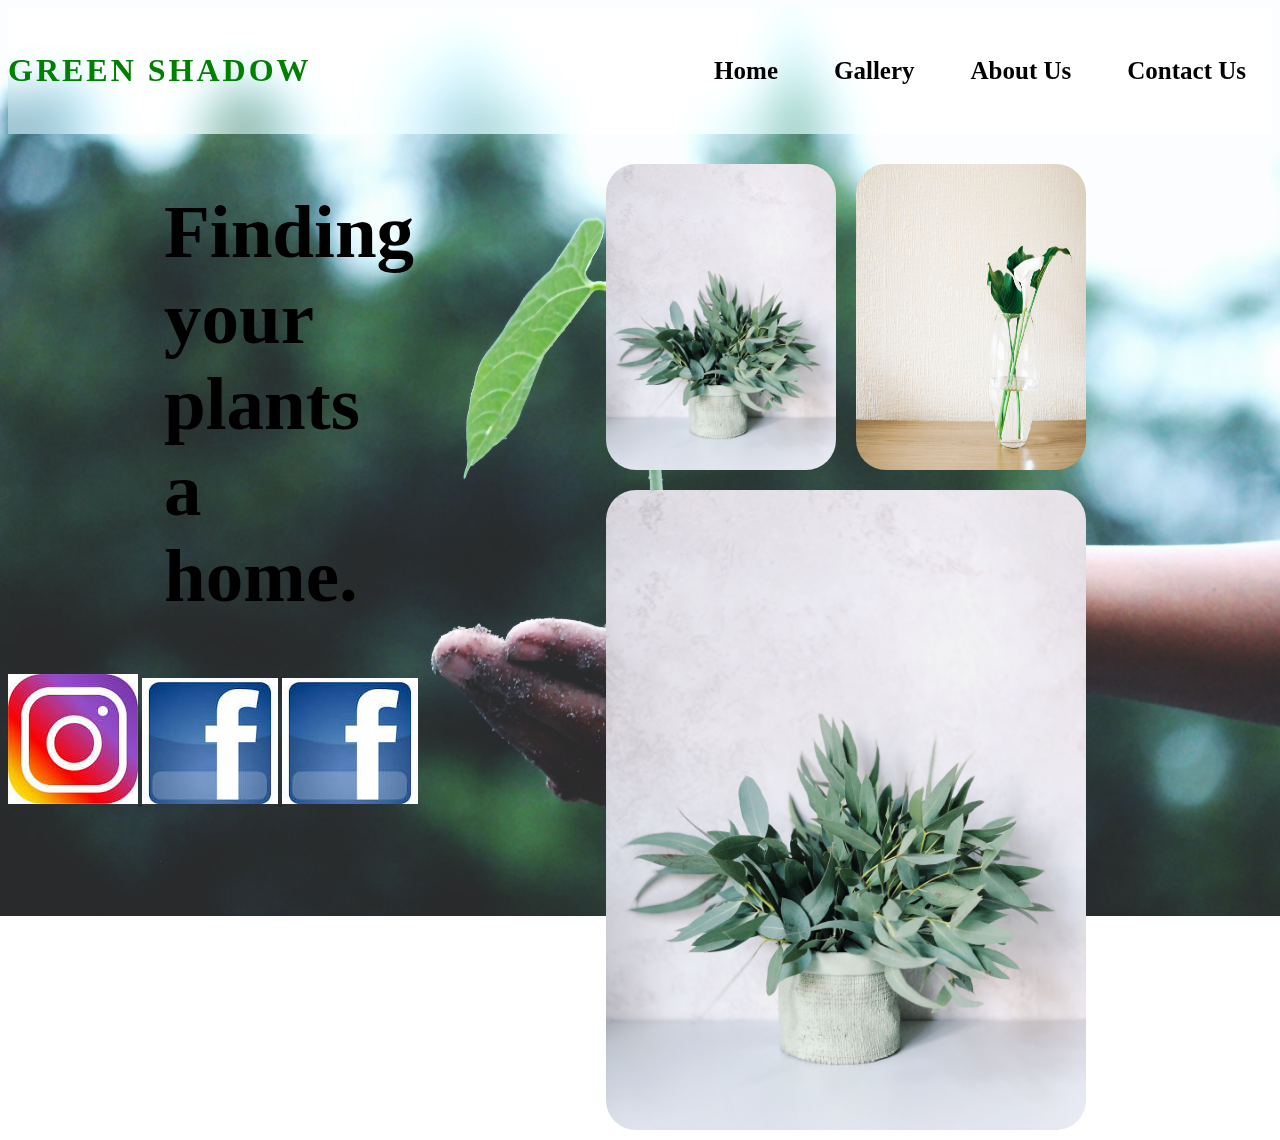
==== index.html @ d254ef2d "add images" ====
<!DOCTYPE html>
<html lang="en">
  <head>
    <meta charset="UTF-8" />
    <meta http-equiv="X-UA-Compatible" content="IE=edge" />
    <meta name="viewport" content="width=device-width, initial-scale=1.0" />
    <link rel="stylesheet" href="/style.css" />
    <title>GREEN SHADOW</title>
  </head>
  <body>
    <div class="container">
      <nav>
        <a class="logo" href="@"> GREEN SHADOW </a>
        <ul>
          <li><a href="@"> Home </a></li>
          <li><a href="@"> Gallery </a></li>
          <li><a href="@"> About Us </a></li>
          <li><a href="@"> Contact Us </a></li>
        </ul>
      </nav>
    </div>
    <div class="heading-container">
      <div>
        <h1 class="heading">Finding your plants a home.</h1>
      </div>
      <div class="img-container">
        <img class="" src="/assets/plants1.jpg" alt="" />
        <img class="" src="/img.jpg" alt="" />
        <img class="" src="/assets/plants1.jpg" alt="" />
      </div>
    </div>
    <!-- <div class="home"> 
        
  <ul>
    <li> <a>  كالثيا        </a></li>
    <li> <a>  كروتن         </a></li>
    <li> <a>  كوليس         </a></li>
    <li> <a>  ديفنباخيا    </a></li>
    <li> <a>  فيتونيا      </a></li>
    <li> <a>  هيبوستس      </a></li>
    <li> <a>  مارينتا      </a></li> 

  </ul> </div>  -->
    <div class="cool">
      <a href="£"><img src="/تواصل/انستا.jpg" alt="" /> </a>
      <a href="£"><img src="/تواصل/فيس بوك.jpg" alt="" /> </a>
      <a href="£"><img src="/تواصل/فيس بوك.jpg" alt="" /> </a>
    </div>
  </body>
</html>
---- style.css ----
body {
    background: url(/assets/img3.jpg);
    background-size: cover;
    background-repeat: no-repeat;
    /* box-shadow: yellowgreen; */
    height: 100vh;

}


nav {
    display: flex;
    justify-content: space-between;
    align-items: center;
    margin: auto;
    padding: 20px 0px;
    background-color: rgba(255, 255, 255, 0.2);
    backdrop-filter: blur(20px) saturate(160%) contrast(45%) brightness(140%);
    -webkit-backdrop-filter: blur(20px) saturate(160%) contrast(45%) brightness(140%);

}

.container {

    border-radius: 20px;

}

nav .logo {
    color: green;
    text-decoration: none;
    font-size: 32px;
    letter-spacing: 3px;
    font-weight: 700;
    /*ثخن الخط*/


}

nav ul li {
    list-style-type: none;
    display: inline-block;
    margin: 0.8rem 1.5rem;
    font-size: 25px;
}

nav ul li a {
    color: black;
    text-decoration: none;
    border: none;
    color: black;
    text-align: center;
    font-size: 25px;
    margin: 4px 2px;
    transition: 0.4s;
    border-radius: 50px;
    font-weight: 700;

}

nav ul li a:hover {
    color: #3e8e41;
    color: rgb(4, 127, 29);

}

.heading-container img {
    padding: 0 4px;
    /* display: flex; */
    flex: auto;
width: 200px;
    padding: 10px;
    border-radius: 40px;
}

.img-container {
    padding: 20px;
    height: 500px;
    width: 500px;
    display: flex;
    flex-wrap: wrap;
}


.heading-container {
    align-items: center;
    display: flex;
    justify-content: space-around;
}


.heading {
    width: 100px;
    font-size: 75px;
}
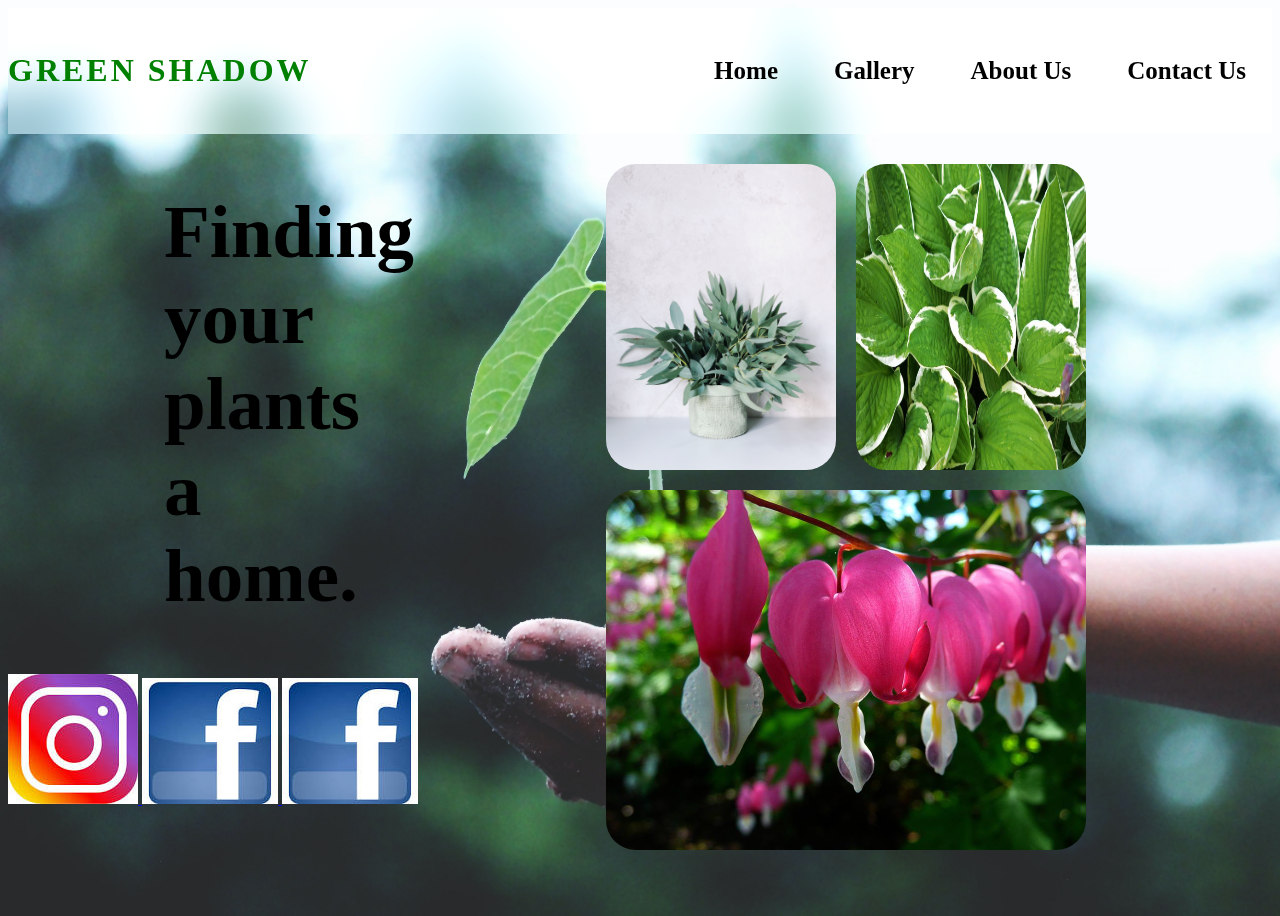
==== commit 773400c3: "add images" ====
--- a/index.html
+++ b/index.html
@@ -6,30 +6,35 @@
     <meta name="viewport" content="width=device-width, initial-scale=1.0" />
     <link rel="stylesheet" href="/style.css" />
     <title>GREEN SHADOW</title>
-  </head>
-  <body>
-    <div class="container">
-      <nav>
-        <a class="logo" href="@"> GREEN SHADOW </a>
-        <ul>
-          <li><a href="@"> Home </a></li>
-          <li><a href="@"> Gallery </a></li>
-          <li><a href="@"> About Us </a></li>
-          <li><a href="@"> Contact Us </a></li>
-        </ul>
-      </nav>
-    </div>
-    <div class="heading-container">
-      <div>
-        <h1 class="heading">Finding your plants a home.</h1>
-      </div>
-      <div class="img-container">
-        <img class="" src="/assets/plants1.jpg" alt="" />
-        <img class="" src="/img.jpg" alt="" />
-        <img class="" src="/assets/plants1.jpg" alt="" />
-      </div>
-    </div>
-    <!-- <div class="home"> 
+</head>
+<body>
+
+  <div class="container">
+<nav>
+  <a class="logo" href="@"> GREEN SHADOW
+
+  </a>
+  <ul>
+    <li> <a href="@"> Home </a></li>
+    <li> <a href="@"> Gallery </a></li>
+    <li> <a href="@"> About Us </a></li>
+    <li> <a href="@"> Contact Us </a></li>
+
+  </ul>
+</nav>
+</div>
+<div class=" heading-container">
+<div>
+  <h1 class="heading">Finding your plants a home.</h1>
+</div>
+<div class="img-container">
+  
+  <img class="" src="/assets/plants1.jpg" alt="">
+  <img class="" src="/assets/img1.jpg" alt="">
+  <img class="" src="/assets/img2.jpg" alt="">
+</div>
+</div>
+<!-- <div class="home"> 
         
   <ul>
     <li> <a>  كالثيا        </a></li>
--- a/style.css
+++ b/style.css
@@ -92,4 +92,5 @@
 .heading {
     width: 100px;
     font-size: 75px;
-}+    
+}
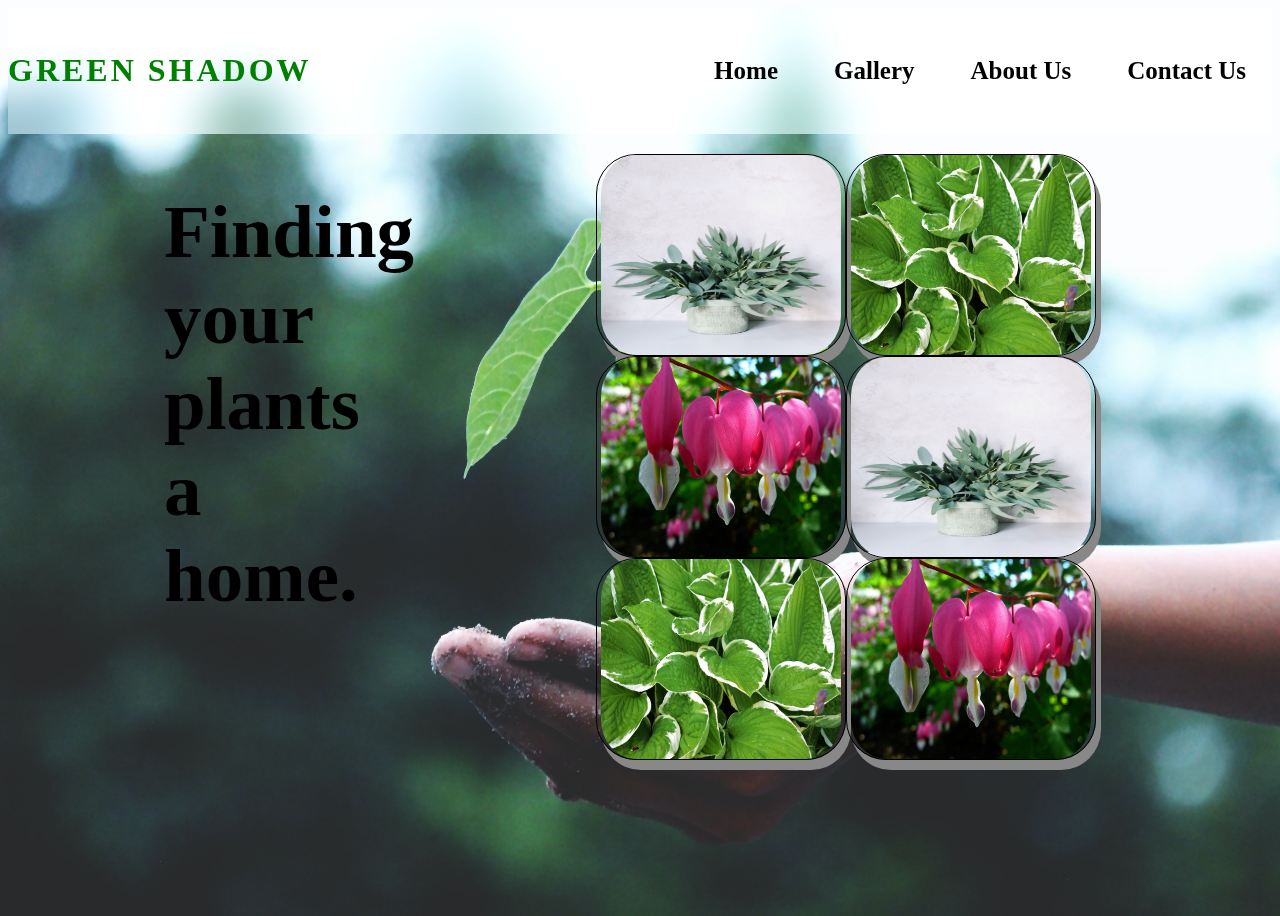
==== commit cc5b8c3e: "before footer" ====
--- a/index.html
+++ b/index.html
@@ -29,9 +29,12 @@
 </div>
 <div class="img-container">
   
-  <img class="" src="/assets/plants1.jpg" alt="">
-  <img class="" src="/assets/img1.jpg" alt="">
-  <img class="" src="/assets/img2.jpg" alt="">
+  <img class="img1" src="/assets/plants1.jpg" alt="">
+  <img class="img1" src="/assets/img1.jpg" alt="">
+  <img class="img1" src="/assets/img2.jpg" alt="">
+  <img class="img1" src="/assets/plants1.jpg" alt="">
+  <img class="img1" src="/assets/img1.jpg" alt="">
+  <img class="img1" src="/assets/img2.jpg" alt="">
 </div>
 </div>
 <!-- <div class="home"> 
@@ -46,10 +49,16 @@
     <li> <a>  مارينتا      </a></li> 
 
   </ul> </div>  -->
-    <div class="cool">
+    <!-- <div class="cool">
       <a href="£"><img src="/تواصل/انستا.jpg" alt="" /> </a>
       <a href="£"><img src="/تواصل/فيس بوك.jpg" alt="" /> </a>
       <a href="£"><img src="/تواصل/فيس بوك.jpg" alt="" /> </a>
-    </div>
+    </div> -->
+
+
+      </div>
+
+
+    </footer>
   </body>
 </html>
--- a/style.css
+++ b/style.css
@@ -2,7 +2,6 @@
     background: url(/assets/img3.jpg);
     background-size: cover;
     background-repeat: no-repeat;
-    /* box-shadow: yellowgreen; */
     height: 100vh;
 
 }
@@ -59,17 +58,14 @@
 }
 
 nav ul li a:hover {
-    color: #3e8e41;
     color: rgb(4, 127, 29);
 
 }
 
 .heading-container img {
     padding: 0 4px;
-    /* display: flex; */
     flex: auto;
-width: 200px;
-    padding: 10px;
+    width: 200px;
     border-radius: 40px;
 }
 
@@ -79,6 +75,7 @@
     width: 500px;
     display: flex;
     flex-wrap: wrap;
+      
 }
 
 
@@ -94,3 +91,20 @@
     font-size: 75px;
     
 }
+.img1{
+    
+    /* background-color: green; */
+    transition: transform .2s; /* Animation */
+    width: 200px;
+    height: 200px;
+    margin: 0 auto;
+    padding: 50px;
+    border: 1px solid;
+    padding: 10px;
+    box-shadow: 5px 10px #888888;
+      
+}
+.img1:hover {
+    transform: scale(1.5); 
+    
+  }
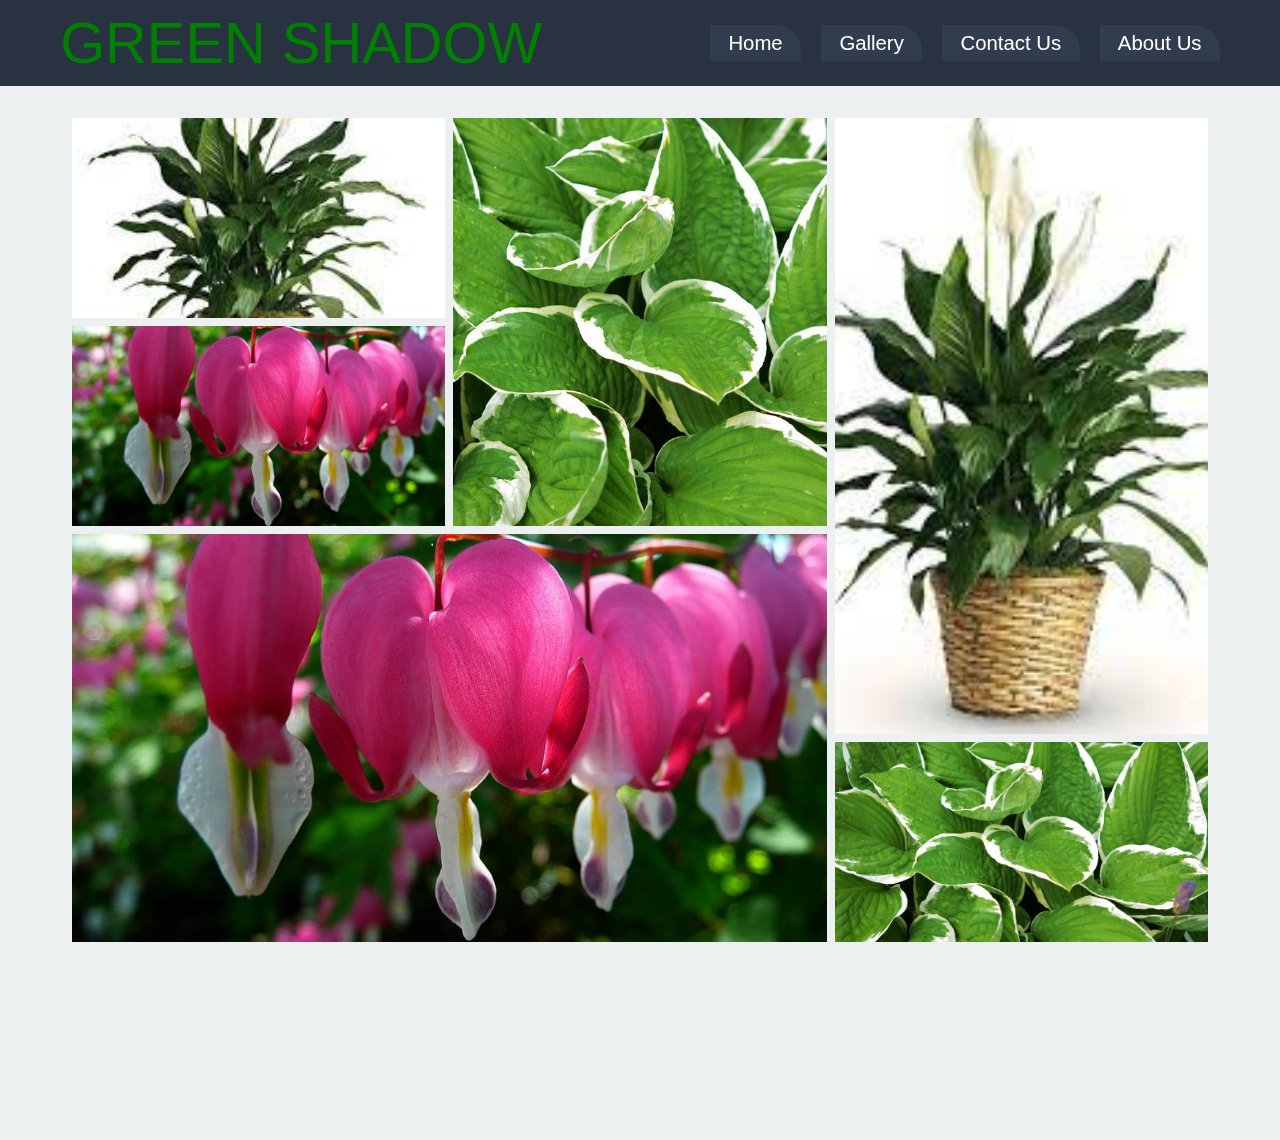
==== commit 29e95e0a: "new version site" ====
--- a/index.html
+++ b/index.html
@@ -1,64 +1,103 @@
 <!DOCTYPE html>
 <html lang="en">
-  <head>
-    <meta charset="UTF-8" />
-    <meta http-equiv="X-UA-Compatible" content="IE=edge" />
-    <meta name="viewport" content="width=device-width, initial-scale=1.0" />
-    <link rel="stylesheet" href="/style.css" />
-    <title>GREEN SHADOW</title>
+<head>
+    <meta charset="UTF-8">
+    <meta http-equiv="X-UA-Compatible" content="IE=edge">
+    <meta name="viewport" content="width=device-width, initial-scale=1.0">
+    <title>Document</title>
+    <link rel="stylesheet" href="/style.css">
+</head>
+
+    <html lang="en">
+<head>
+    <meta charset="UTF-8">
+    <meta name="viewport" content="width=device-width, initial-scale=1.0">
+    <title>Image Gallery</title>    
+    <link rel="stylesheet" href="styles.css">    
+    <link href="https://fonts.googleapis.com/css2?family=Roboto:wght@400;700&display=swap" rel="stylesheet">
 </head>
 <body>
 
-  <div class="container">
-<nav>
-  <a class="logo" href="@"> GREEN SHADOW
+    <header><header class="header">
+        <a href="#" class="logo">GREEN SHADOW</a>
+        <button class="header__btn_open-topnav header__btn"><span class="icon-menu-open"></span></button>
+        <ul class="topnav topnav_mobile_show">
+          <button class="header__btn_close-topnav header__btn"><span class="icon-menu-close"></span></button>
+          <li class="topnav__item">
+            <a href="#" class="topnav__link">Home</a>
+          </li>
+          <li class="topnav__item">
+            <a href="#" class="topnav__link">Gallery</a>
+          </li>
+          <li class="topnav__item">
+            <a href="#" class="topnav__link">Contact Us</a>
+          </li>
+          <li class="topnav__item">
+            <a href="#" class="topnav__link">About Us</a>
+          </li>
+        </ul>
+      </header></header>
+    <div class="wrapper">
+        
+        <div class="gallery">
+            <div class="gallery__item gallery__item--1">
+                <a href="#" class="gallery__link">
+                    <img src="/assets/img.jpg" class="gallery__image" />
+                    <div class="gallery__overlay">
+                        <span>Eating Panda</span>
+                    </div>
+                </a>
+            </div>
+            <div class="gallery__item gallery__item--2">
+                <a href="#" class="gallery__link">
+                    <img src="/assets/img2.jpg" class="gallery__image" />
+                    <div class="gallery__overlay">
+                        <span>Roaring Lion</span>
+                    </div>
+                </a>
+            </div>
+            <div class="gallery__item gallery__item--3">
+                <a href="#" class="gallery__link">
+                    <img src="/assets/img3.jpg" class="gallery__image" />
+                    <div class="gallery__overlay">
+                        <span>Elephants in a field</span>
+                    </div>
+                </a>
+            </div>
+            <div class="gallery__item gallery__item--4">
+                <a href="#" class="gallery__link">
+                    <img src="/assets/img.jpg" class="gallery__image" />
+                    <div class="gallery__overlay">
+                        <span>Buck in the wild</span>
+                    </div>
+                </a>
+            </div>
+            <div class="gallery__item gallery__item--5">
+                <a href="#" class="gallery__link">
+                    <img src="/assets/img2.jpg" class="gallery__image" />
+                    <div class="gallery__overlay">
+                        <span>A little fox</span>
+                    </div>
+                </a>
+            </div>
+            <div class="gallery__item gallery__item--6">
+                <a href="#" class="gallery__link">
+                    <img src="/assets/img3.jpg" class="gallery__image" />
+                    <div class="gallery__overlay">
+                        <span>Group of horses</span>
+            <div class="gallery__item gallery__item--6">
+                <a href="#" class="gallery__link">
+                    <img src="/assets/img.jpg" class="gallery__image" />
+                    <div class="gallery__overlay">
+                        <span>Group of horses</span>
+                    </div>
+                </a>
+            </div>
+        </div>
 
-  </a>
-  <ul>
-    <li> <a href="@"> Home </a></li>
-    <li> <a href="@"> Gallery </a></li>
-    <li> <a href="@"> About Us </a></li>
-    <li> <a href="@"> Contact Us </a></li>
-
-  </ul>
-</nav>
-</div>
-<div class=" heading-container">
-<div>
-  <h1 class="heading">Finding your plants a home.</h1>
-</div>
-<div class="img-container">
-  
-  <img class="img1" src="/assets/plants1.jpg" alt="">
-  <img class="img1" src="/assets/img1.jpg" alt="">
-  <img class="img1" src="/assets/img2.jpg" alt="">
-  <img class="img1" src="/assets/plants1.jpg" alt="">
-  <img class="img1" src="/assets/img1.jpg" alt="">
-  <img class="img1" src="/assets/img2.jpg" alt="">
-</div>
-</div>
-<!-- <div class="home"> 
+    </div>
         
-  <ul>
-    <li> <a>  كالثيا        </a></li>
-    <li> <a>  كروتن         </a></li>
-    <li> <a>  كوليس         </a></li>
-    <li> <a>  ديفنباخيا    </a></li>
-    <li> <a>  فيتونيا      </a></li>
-    <li> <a>  هيبوستس      </a></li>
-    <li> <a>  مارينتا      </a></li> 
-
-  </ul> </div>  -->
-    <!-- <div class="cool">
-      <a href="£"><img src="/تواصل/انستا.jpg" alt="" /> </a>
-      <a href="£"><img src="/تواصل/فيس بوك.jpg" alt="" /> </a>
-      <a href="£"><img src="/تواصل/فيس بوك.jpg" alt="" /> </a>
-    </div> -->
-
-
-      </div>
-
-
-    </footer>
-  </body>
+</body>
 </html>
+</body>
+</html>--- a/style.css
+++ b/style.css
@@ -1,110 +1,446 @@
+*,
+*:before,
+*:after {
+    margin: 0;
+    padding: 0;
+    box-sizing: border-box;
+}
+
 body {
-    background: url(/assets/img3.jpg);
-    background-size: cover;
-    background-repeat: no-repeat;
-    height: 100vh;
-
-}
-
-
-nav {
+    font-family: 'Roboto', sans-serif;
+    background: #ecf0f1;
+}
+
+.wrapper {
+    max-width: 75rem;
+    padding: 2rem;
+    margin: 0 auto;
+}
+
+/* Gallery */
+.gallery {
+    display: grid;
+    grid-template-columns: repeat(3, 1fr);
+    grid-template-rows: repeat(4, 12.5rem);
+    gap: .5rem;
+}
+
+/* Gallery Layout */
+.gallery__item--1 {
+    grid-column: 1 / span 1;
+    grid-row: 1 / span 1;
+}
+
+.gallery__item--2 {
+    grid-column: 1 / span 1;
+    grid-row: 2 / span 1;
+}
+
+.gallery__item--3 {
+    grid-column: 2 / span 1;
+    grid-row: 1 / span 2;
+}
+
+.gallery__item--4 {
+    grid-column: 3 / span 1;
+    grid-row: 1 / span 3;
+}
+
+.gallery__item--5 {
+    grid-column: 1 / span 2;
+    grid-row: 3 / span 2;
+}
+
+.gallery__item--6 {
+    grid-column: 3 / span 1;
+    grid-row: 4 / span 1;
+}
+
+/* Gallery Link */
+.gallery__link {
+    position: relative;
+    display: block;
+    width: 100%;
+    height: 100%;
+    overflow: hidden;
+}
+
+/* Gallery Link Overlay */
+.gallery__overlay {
+    position: absolute;
+    top: 0;
+    bottom: 0;
+    left: 0;
+    right: 0;
+
     display: flex;
-    justify-content: space-between;
+    flex-direction: column;
     align-items: center;
+    justify-content: center;
+
+    background: rgba(0, 0, 0, 0.4);
+    font-size: 1.5rem;
+    color: #fff;
+    font-weight: 700;
+    text-transform: uppercase;
+
+    opacity: 0;
+    pointer-events: none;
+    transition: opacity .2s;
+}
+
+.gallery__link:hover .gallery__overlay {
+    opacity: 1;
+}
+
+/* Gallery Overlay Text */
+.gallery__overlay span {
+    position: relative;
+    line-height: 3rem;
+}
+
+.gallery__overlay span:before,
+.gallery__overlay span:after {
+    content: '';
+    position: absolute;
+    height: 2px;
+    width: 0;
+    background: #fff;
+    transition: width .3s ease-out .2s;
+}
+
+.gallery__overlay span:before {
+    top: 0;
+    left: 0;
+}
+
+.gallery__overlay span:after {
+    bottom: 0;
+    right: 0;
+}
+
+.gallery__link:hover .gallery__overlay span:before,
+.gallery__link:hover .gallery__overlay span:after {
+    width: 100%;    
+}
+
+
+/* Gallery Image */
+.gallery__image {
+    width: 100%;
+    height: 100%;
+    object-fit: cover;
+    transform: scale(1.05);
+    transition: 
+        transform .5s,
+        filter .5s;
+}
+
+.gallery__link:hover .gallery__image {
+    transform: scale(1.2);
+    filter: blur(2px);
+}
+
+@media screen and (max-width: 60rem) {
+    .wrapper {
+        padding: 1rem;
+    }
+
+    .gallery {
+        grid-template-columns: repeat(2, 1fr);
+    }
+
+    /* Gallery Layout */
+    .gallery__item--1 {
+        grid-column: 1 / span 1;
+        grid-row: 1 / span 1;
+    }
+
+    .gallery__item--2 {
+        grid-column: 1 / span 1;
+        grid-row: 2 / span 1;
+    }
+
+    .gallery__item--3 {
+        grid-column: 2 / span 1;
+        grid-row: 1 / span 2;
+    }
+
+    .gallery__item--4 {
+        grid-column: 1 / span 1;
+        grid-row: 3 / span 2;
+    }
+
+    .gallery__item--5 {
+        grid-column: 2 / span 1;
+        grid-row: 3 / span 1;
+    }
+
+    .gallery__item--6 {
+        grid-column: 2 / span 1;
+        grid-row: 4 / span 1;
+    }
+
+    .gallery__overlay {
+        font-size: 1.25rem;
+    }
+}
+
+@media screen and (max-width: 35rem) {
+    .gallery {
+        display: block;
+    }
+
+    .gallery__item {
+        margin: .5rem;
+    }
+
+    .gallery__link {
+        height: 80vw;
+    }
+
+    .gallery__overlay {
+        font-size: 1rem;
+    }
+}
+@import url("https://fonts.googleapis.com/css2?family=Mukta:wght@400;500;800&display=swap");
+
+:root {
+  --resetMarPad: 0;
+
+  /* z-index */
+  --alpha: 99999;
+  --minusAlpha: -99999;
+
+  /* fonts */
+  --mainFont: "Mukta", sans-serif;
+
+  /* colors */
+  --headerBg: #293241;
+  --headerColor: #f9f9f9;
+  --logoColor: #f9f9f9;
+  --topnavLinkColor: #fff;
+  --topnavLinkBeforeBg: #313c4e;
+  --topnavLinkHoverColor: #313c4e;
+  --topnavLinkHoverDesktopBg: #fff;
+  --topnavMobileShowBg: #313c4e;
+  --topnavMobileShowTopnavLinkColor: rgba(255, 255, 255, 0.5);
+  --topnavMobileShowTopnavLinkHoverColor: rgba(255, 255, 255, 1);
+}
+
+* {
+  margin: var(--resetMarPad);
+  padding: var(--resetMarPad);
+  font-family: var(--mainFont);
+  box-sizing: border-box;
+}
+
+/* TYPOGRAPHY */
+.page {
+  display: grid;
+  grid-template-columns: repeat(12, 1fr);
+  grid-template-rows: repeat(12, minmax(max-content, 1fr));
+  height: 100vh;
+}
+
+.header {
+  grid-column: 1 / -1;
+  grid-row: 1 / 3;
+  display: flex;
+  justify-content: space-between;
+  align-items: center;
+  padding: 10px clamp(0.625rem, -0.673rem + 5.539vw, 6.25rem);
+  position: relative;
+}
+
+.logo {
+  font-size: 1.875rem; /* fallback */
+  font-size: clamp(1.875rem, 1.154rem + 3.077vw, 5rem);
+}
+
+.topnav {
+  display: flex;
+  gap: 20px;
+  font-size: 1.0625rem; /* fallback */
+  font-size: clamp(1.063rem, 0.976rem + 0.37vw, 1.438rem);
+}
+
+.topnav__link {
+  padding: 2px 10px; /* fallback */
+  padding: clamp(0.125rem, 0.01rem + 0.5vw, 0.625rem)
+    clamp(0.625rem, 0.409rem + 0.923vw, 1.563rem);
+  position: relative; /* for pseudo-element '::before' */
+  display: block;
+}
+
+/* LOOK */
+.header {
+  background: var(--headerBg);
+  color: var(--headerColor);
+  
+}
+
+.header__btn {
+  cursor: pointer;
+  background: none;
+  border: none;
+  display: none;
+}
+
+.logo {
+  color: var(--logoColor);
+  text-decoration: none;
+  color: green;
+}
+
+.topnav__item {
+  list-style: none;
+}
+
+.topnav__link {
+  color: var(--topnavLinkColor);
+  z-index: var(--alpha);
+  text-decoration: none;
+  
+}
+
+.topnav__link::before {
+  --topLeft: 0;
+  --widthHeight: 100%;
+
+  top: var(--topLeft);
+  left: var(--topLeft);
+  width: var(--widthHeight);
+  height: var(--widthHeight);
+  background: var(--topnavLinkBeforeBg);
+  z-index: var(--minusAlpha);
+  position: absolute;
+  content: "";
+  border-radius: 0 25px 0px 0;
+  transition: border-radius 0.3s;
+}
+
+.topnav__link:hover {
+  color: var(--topnavLinkHoverColor);
+}
+
+/* TYPOGRAPHY FOR MEDIA */
+@media screen and (max-width: 650px) {
+  .header {
+    flex-direction: column;
+    grid-row-end: 1;
+    gap: 10px;
+  }
+  .topnav {
+    align-self: flex-start;
+  }
+}
+
+@media screen and (min-width: 400px) {
+  .topnav__link:hover::before {
+    background: var(--topnavLinkHoverDesktopBg);
+    border-radius: 0;
+  }
+}
+
+@media screen and (max-width: 399px) {
+  .header {
+    flex-direction: row;
+  }
+  .logo {
     margin: auto;
-    padding: 20px 0px;
-    background-color: rgba(255, 255, 255, 0.2);
-    backdrop-filter: blur(20px) saturate(160%) contrast(45%) brightness(140%);
-    -webkit-backdrop-filter: blur(20px) saturate(160%) contrast(45%) brightness(140%);
-
-}
-
-.container {
-
-    border-radius: 20px;
-
-}
-
-nav .logo {
-    color: green;
-    text-decoration: none;
-    font-size: 32px;
-    letter-spacing: 3px;
-    font-weight: 700;
-    /*ثخن الخط*/
-
-
-}
-
-nav ul li {
-    list-style-type: none;
-    display: inline-block;
-    margin: 0.8rem 1.5rem;
-    font-size: 25px;
-}
-
-nav ul li a {
-    color: black;
-    text-decoration: none;
-    border: none;
-    color: black;
-    text-align: center;
-    font-size: 25px;
-    margin: 4px 2px;
-    transition: 0.4s;
-    border-radius: 50px;
-    font-weight: 700;
-
-}
-
-nav ul li a:hover {
-    color: rgb(4, 127, 29);
-
-}
-
-.heading-container img {
-    padding: 0 4px;
-    flex: auto;
-    width: 200px;
-    border-radius: 40px;
-}
-
-.img-container {
-    padding: 20px;
-    height: 500px;
-    width: 500px;
-    display: flex;
-    flex-wrap: wrap;
-      
-}
-
-
-.heading-container {
+    
+  }
+  .topnav {
+    display: none; /* hide the nav until the button is not focus  */
+  }
+  .header__btn_open-topnav {
+    display: flex; /* show the button and center the img inside the button */
+  }
+  .header__btn_open-topnav:focus + .topnav_mobile_show {
+    display: flex; /* show the navigation when clicked  */
+    justify-content: center;
     align-items: center;
-    display: flex;
-    justify-content: space-around;
-}
-
-
-.heading {
-    width: 100px;
-    font-size: 75px;
-    
-}
-.img1{
-    
-    /* background-color: green; */
-    transition: transform .2s; /* Animation */
-    width: 200px;
-    height: 200px;
-    margin: 0 auto;
-    padding: 50px;
-    border: 1px solid;
-    padding: 10px;
-    box-shadow: 5px 10px #888888;
-      
-}
-.img1:hover {
-    transform: scale(1.5); 
-    
-  }
+    flex-direction: column;
+    gap: 0;
+  }
+  .header__btn_close-topnav {
+    display: block;
+    position: fixed;
+    top: 50px;
+    right: 50px;
+  }
+  .topnav_mobile_show {
+    --widthHeight: 100%;
+    --topLeft: 0;
+
+    width: var(--widthHeight);
+    height: var(--widthHeight);
+    top: var(--topLeft);
+    left: var(--topLeft);
+    position: fixed;
+  }
+  .topnav_mobile_show .topnav__link {
+    font-size: 2rem;
+    letter-spacing: 2px;
+  }
+
+
+/* LOOK FOR MOBILE */
+@media screen and (max-width: 399px) {
+  .topnav_mobile_show {
+    background: var(--topnavMobileShowBg);
+  }
+  .topnav_mobile_show .topnav__link {
+    color: var(--topnavMobileShowTopnavLinkColor);
+    transition: 0.3s;
+  }
+  .topnav_mobile_show .topnav__link:hover {
+    color: var(--topnavMobileShowTopnavLinkHoverColor);
+  }
+}
+
+/* ICONS */
+.icon-menu-open,
+.icon-menu-close{
+  width: 50px;
+  height: 50px;
+  display: block;
+  position: relative;
+}
+
+.icon-menu-open::before {
+  position: absolute;
+  content: '';
+  top: 50%;
+  left: 50%;
+  transform: translate(-50%,-50%);
+  width: 50%;
+  height: 2px;
+  background: #fff;
+  box-shadow:
+    0 -8px 0 #fff,
+    0 8px 0 #fff;
+}
+
+.icon-menu-close::before {
+  position: absolute;
+  top: 50%;
+  left: 50%;
+  transform: translate(-50%,-50%) rotate(45deg);
+  width: 2px;
+  height: 50%;
+  content: '';
+  background: #fff;
+}
+
+.icon-menu-close::after {
+  position: absolute;
+  top: 50%;
+  left: 50%;
+  transform: translate(-50%,-50%) rotate(-45deg);
+  width: 2px;
+  height: 50%;
+  content: '';
+  background: #fff;
+}
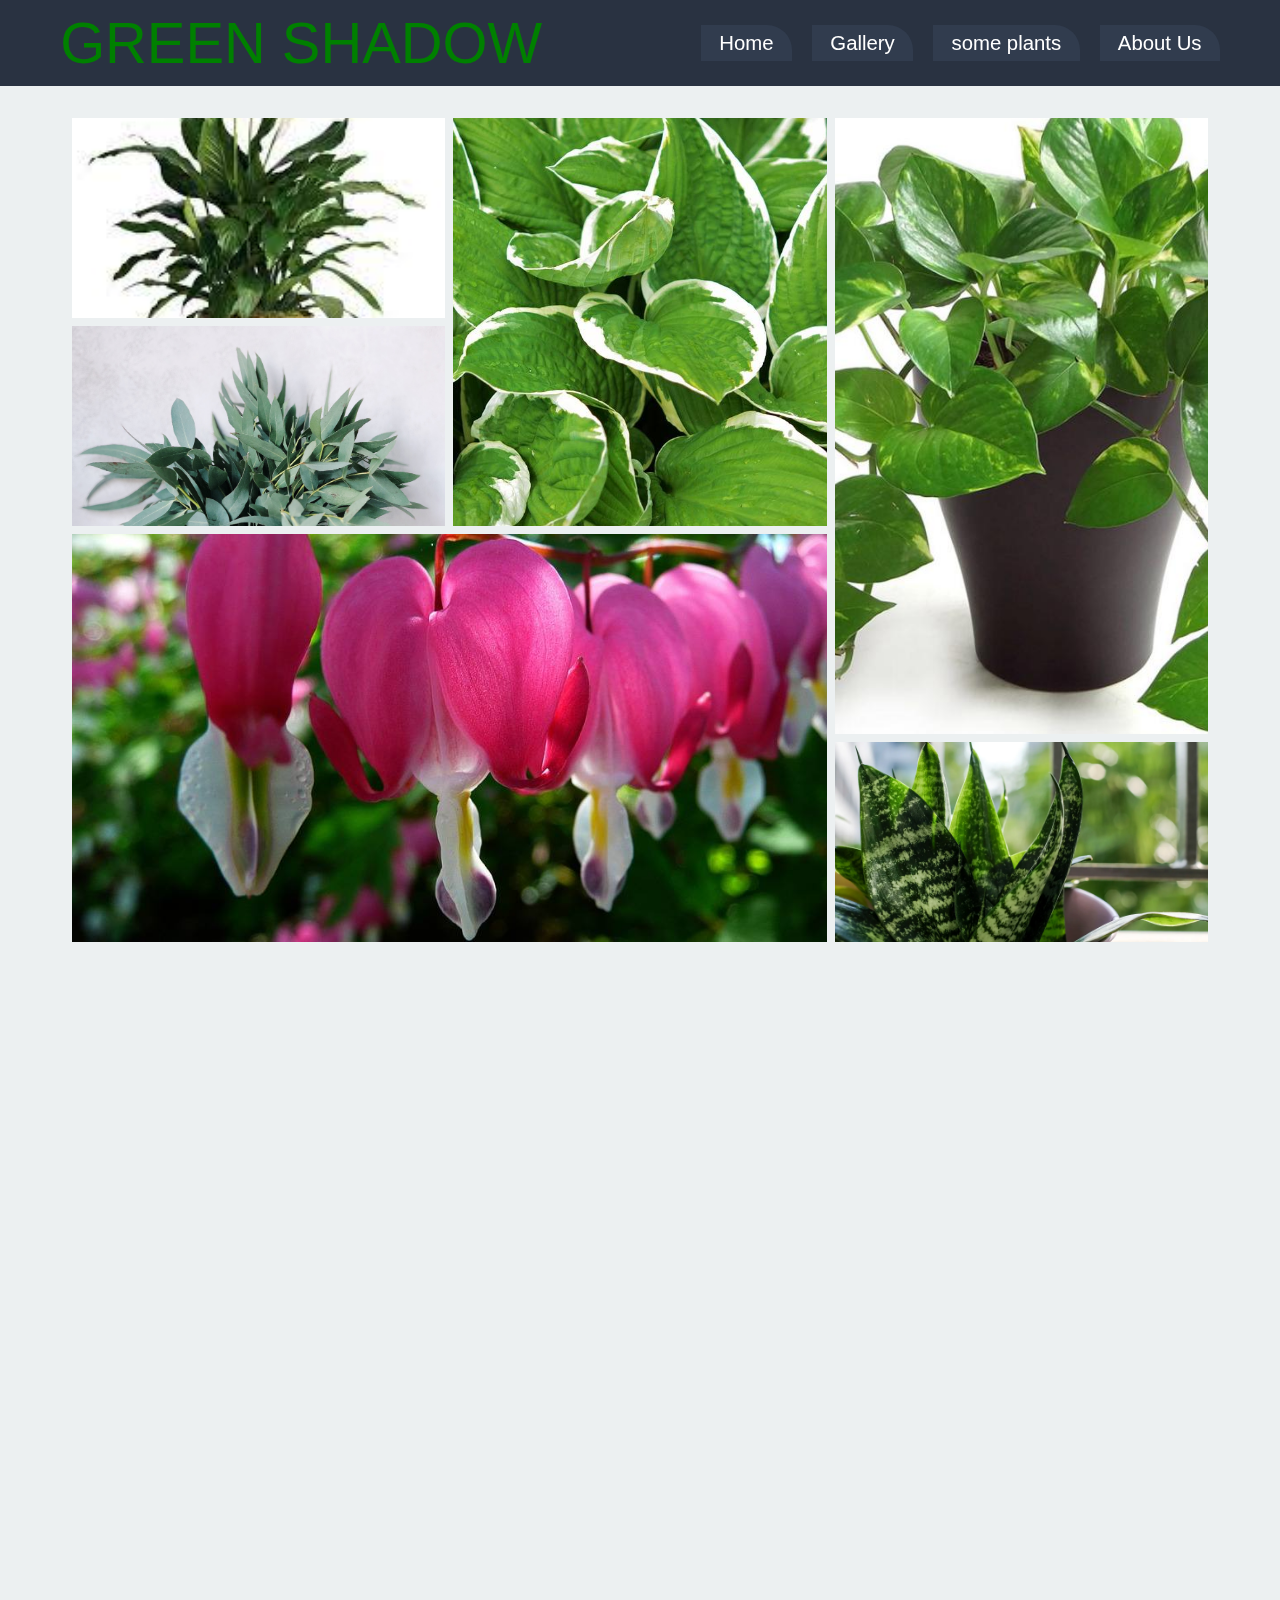
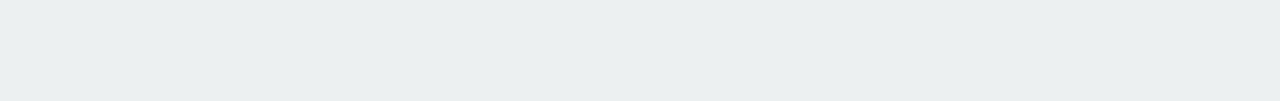
==== commit 862a8298: "all" ====
--- a/index.html
+++ b/index.html
@@ -4,7 +4,7 @@
     <meta charset="UTF-8">
     <meta http-equiv="X-UA-Compatible" content="IE=edge">
     <meta name="viewport" content="width=device-width, initial-scale=1.0">
-    <title>Document</title>
+    <title>GREEN SHADOW</title>
     <link rel="stylesheet" href="/style.css">
 </head>
 
@@ -30,7 +30,7 @@
             <a href="#" class="topnav__link">Gallery</a>
           </li>
           <li class="topnav__item">
-            <a href="#" class="topnav__link">Contact Us</a>
+            <a href="./cool.html" class="topnav__link"> some plants </a>
           </li>
           <li class="topnav__item">
             <a href="#" class="topnav__link">About Us</a>
@@ -44,15 +44,15 @@
                 <a href="#" class="gallery__link">
                     <img src="/assets/img.jpg" class="gallery__image" />
                     <div class="gallery__overlay">
-                        <span>Eating Panda</span>
+                        <span> زنبق السلام</span>
                     </div>
                 </a>
             </div>
             <div class="gallery__item gallery__item--2">
                 <a href="#" class="gallery__link">
-                    <img src="/assets/img2.jpg" class="gallery__image" />
+                    <img src="/صور نباتات/نبات 2.jpg" class="gallery__image" />
                     <div class="gallery__overlay">
-                        <span>Roaring Lion</span>
+                        <span>العشق المتسلق</span>
                     </div>
                 </a>
             </div>
@@ -60,15 +60,15 @@
                 <a href="#" class="gallery__link">
                     <img src="/assets/img3.jpg" class="gallery__image" />
                     <div class="gallery__overlay">
-                        <span>Elephants in a field</span>
+                        <span>اوليفيرا</span>
                     </div>
                 </a>
             </div>
             <div class="gallery__item gallery__item--4">
                 <a href="#" class="gallery__link">
-                    <img src="/assets/img.jpg" class="gallery__image" />
+                    <img src="/صور نباتات/img6.jpeg" class="gallery__image" />
                     <div class="gallery__overlay">
-                        <span>Buck in the wild</span>
+                        <span>حديد الزهر</span>
                     </div>
                 </a>
             </div>
@@ -76,27 +76,28 @@
                 <a href="#" class="gallery__link">
                     <img src="/assets/img2.jpg" class="gallery__image" />
                     <div class="gallery__overlay">
-                        <span>A little fox</span>
+                        <span>بيرومينا</span>
                     </div>
                 </a>
             </div>
             <div class="gallery__item gallery__item--6">
                 <a href="#" class="gallery__link">
-                    <img src="/assets/img3.jpg" class="gallery__image" />
+                    <img src="/صور نباتات/صورة 3.webp" class="gallery__image" />
                     <div class="gallery__overlay">
-                        <span>Group of horses</span>
+                        <span> بوتس</span>
             <div class="gallery__item gallery__item--6">
                 <a href="#" class="gallery__link">
-                    <img src="/assets/img.jpg" class="gallery__image" />
+                    <img src="/صور نباتات/صورة 2.jpg" class="gallery__image" />
                     <div class="gallery__overlay">
-                        <span>Group of horses</span>
+                        <span>الروز</span>
                     </div>
                 </a>
             </div>
         </div>
+    </div>
 
-    </div>
-        
+
+
 </body>
 </html>
 </body>
--- a/style.css
+++ b/style.css
@@ -1,207 +1,204 @@
 *,
 *:before,
 *:after {
-    margin: 0;
-    padding: 0;
-    box-sizing: border-box;
+  margin: 0;
+  padding: 0;
+  box-sizing: border-box;
 }
 
 body {
-    font-family: 'Roboto', sans-serif;
-    background: #ecf0f1;
+  font-family: "Roboto", sans-serif;
+  background: #ecf0f1;
 }
 
 .wrapper {
-    max-width: 75rem;
-    padding: 2rem;
-    margin: 0 auto;
+  max-width: 75rem;
+  padding: 2rem;
+  margin: 0 auto;
 }
 
 /* Gallery */
 .gallery {
-    display: grid;
-    grid-template-columns: repeat(3, 1fr);
-    grid-template-rows: repeat(4, 12.5rem);
-    gap: .5rem;
+  display: grid;
+  grid-template-columns: repeat(3, 1fr);
+  grid-template-rows: repeat(4, 12.5rem);
+  gap: 0.5rem;
 }
 
 /* Gallery Layout */
 .gallery__item--1 {
+  grid-column: 1 / span 1;
+  grid-row: 1 / span 1;
+}
+
+.gallery__item--2 {
+  grid-column: 1 / span 1;
+  grid-row: 2 / span 1;
+}
+
+.gallery__item--3 {
+  grid-column: 2 / span 1;
+  grid-row: 1 / span 2;
+}
+
+.gallery__item--4 {
+  grid-column: 3 / span 1;
+  grid-row: 1 / span 3;
+}
+
+.gallery__item--5 {
+  grid-column: 1 / span 2;
+  grid-row: 3 / span 2;
+}
+
+.gallery__item--6 {
+  grid-column: 3 / span 1;
+  grid-row: 4 / span 1;
+}
+
+/* Gallery Link */
+.gallery__link {
+  position: relative;
+  display: block;
+  width: 100%;
+  height: 100%;
+  overflow: hidden;
+}
+
+/* Gallery Link Overlay */
+.gallery__overlay {
+  position: absolute;
+  top: 0;
+  bottom: 0;
+  left: 0;
+  right: 0;
+
+  display: flex;
+  flex-direction: column;
+  align-items: center;
+  justify-content: center;
+
+  background: rgba(0, 0, 0, 0.4);
+  font-size: 1.5rem;
+  color: #fff;
+  font-weight: 700;
+  text-transform: uppercase;
+
+  opacity: 0;
+  pointer-events: none;
+  transition: opacity 0.2s;
+}
+
+.gallery__link:hover .gallery__overlay {
+  opacity: 1;
+}
+
+/* Gallery Overlay Text */
+.gallery__overlay span {
+  position: relative;
+  line-height: 3rem;
+}
+
+.gallery__overlay span:before,
+.gallery__overlay span:after {
+  content: "";
+  position: absolute;
+  height: 2px;
+  width: 0;
+  background: #fff;
+  transition: width 0.3s ease-out 0.2s;
+}
+
+.gallery__overlay span:before {
+  top: 0;
+  left: 0;
+}
+
+.gallery__overlay span:after {
+  bottom: 0;
+  right: 0;
+}
+
+.gallery__link:hover .gallery__overlay span:before,
+.gallery__link:hover .gallery__overlay span:after {
+  width: 100%;
+}
+
+/* Gallery Image */
+.gallery__image {
+  width: 100%;
+  height: 100%;
+  object-fit: cover;
+  transform: scale(1.05);
+  transition: transform 0.5s, filter 0.5s;
+}
+
+.gallery__link:hover .gallery__image {
+  transform: scale(1.2);
+  filter: blur(2px);
+}
+
+@media screen and (max-width: 60rem) {
+  .wrapper {
+    padding: 1rem;
+  }
+
+  .gallery {
+    grid-template-columns: repeat(2, 1fr);
+  }
+
+  /* Gallery Layout */
+  .gallery__item--1 {
     grid-column: 1 / span 1;
     grid-row: 1 / span 1;
-}
-
-.gallery__item--2 {
+  }
+
+  .gallery__item--2 {
     grid-column: 1 / span 1;
     grid-row: 2 / span 1;
-}
-
-.gallery__item--3 {
+  }
+
+  .gallery__item--3 {
     grid-column: 2 / span 1;
     grid-row: 1 / span 2;
-}
-
-.gallery__item--4 {
-    grid-column: 3 / span 1;
-    grid-row: 1 / span 3;
-}
-
-.gallery__item--5 {
-    grid-column: 1 / span 2;
+  }
+
+  .gallery__item--4 {
+    grid-column: 1 / span 1;
     grid-row: 3 / span 2;
-}
-
-.gallery__item--6 {
-    grid-column: 3 / span 1;
+  }
+
+  .gallery__item--5 {
+    grid-column: 2 / span 1;
+    grid-row: 3 / span 1;
+  }
+
+  .gallery__item--6 {
+    grid-column: 2 / span 1;
     grid-row: 4 / span 1;
-}
-
-/* Gallery Link */
-.gallery__link {
-    position: relative;
+  }
+
+  .gallery__overlay {
+    font-size: 1.25rem;
+  }
+}
+
+@media screen and (max-width: 35rem) {
+  .gallery {
     display: block;
-    width: 100%;
-    height: 100%;
-    overflow: hidden;
-}
-
-/* Gallery Link Overlay */
-.gallery__overlay {
-    position: absolute;
-    top: 0;
-    bottom: 0;
-    left: 0;
-    right: 0;
-
-    display: flex;
-    flex-direction: column;
-    align-items: center;
-    justify-content: center;
-
-    background: rgba(0, 0, 0, 0.4);
-    font-size: 1.5rem;
-    color: #fff;
-    font-weight: 700;
-    text-transform: uppercase;
-
-    opacity: 0;
-    pointer-events: none;
-    transition: opacity .2s;
-}
-
-.gallery__link:hover .gallery__overlay {
-    opacity: 1;
-}
-
-/* Gallery Overlay Text */
-.gallery__overlay span {
-    position: relative;
-    line-height: 3rem;
-}
-
-.gallery__overlay span:before,
-.gallery__overlay span:after {
-    content: '';
-    position: absolute;
-    height: 2px;
-    width: 0;
-    background: #fff;
-    transition: width .3s ease-out .2s;
-}
-
-.gallery__overlay span:before {
-    top: 0;
-    left: 0;
-}
-
-.gallery__overlay span:after {
-    bottom: 0;
-    right: 0;
-}
-
-.gallery__link:hover .gallery__overlay span:before,
-.gallery__link:hover .gallery__overlay span:after {
-    width: 100%;    
-}
-
-
-/* Gallery Image */
-.gallery__image {
-    width: 100%;
-    height: 100%;
-    object-fit: cover;
-    transform: scale(1.05);
-    transition: 
-        transform .5s,
-        filter .5s;
-}
-
-.gallery__link:hover .gallery__image {
-    transform: scale(1.2);
-    filter: blur(2px);
-}
-
-@media screen and (max-width: 60rem) {
-    .wrapper {
-        padding: 1rem;
-    }
-
-    .gallery {
-        grid-template-columns: repeat(2, 1fr);
-    }
-
-    /* Gallery Layout */
-    .gallery__item--1 {
-        grid-column: 1 / span 1;
-        grid-row: 1 / span 1;
-    }
-
-    .gallery__item--2 {
-        grid-column: 1 / span 1;
-        grid-row: 2 / span 1;
-    }
-
-    .gallery__item--3 {
-        grid-column: 2 / span 1;
-        grid-row: 1 / span 2;
-    }
-
-    .gallery__item--4 {
-        grid-column: 1 / span 1;
-        grid-row: 3 / span 2;
-    }
-
-    .gallery__item--5 {
-        grid-column: 2 / span 1;
-        grid-row: 3 / span 1;
-    }
-
-    .gallery__item--6 {
-        grid-column: 2 / span 1;
-        grid-row: 4 / span 1;
-    }
-
-    .gallery__overlay {
-        font-size: 1.25rem;
-    }
-}
-
-@media screen and (max-width: 35rem) {
-    .gallery {
-        display: block;
-    }
-
-    .gallery__item {
-        margin: .5rem;
-    }
-
-    .gallery__link {
-        height: 80vw;
-    }
-
-    .gallery__overlay {
-        font-size: 1rem;
-    }
+  }
+
+  .gallery__item {
+    margin: 0.5rem;
+  }
+
+  .gallery__link {
+    height: 80vw;
+  }
+
+  .gallery__overlay {
+    font-size: 1rem;
+  }
 }
 @import url("https://fonts.googleapis.com/css2?family=Mukta:wght@400;500;800&display=swap");
 
@@ -277,7 +274,6 @@
 .header {
   background: var(--headerBg);
   color: var(--headerColor);
-  
 }
 
 .header__btn {
@@ -301,7 +297,6 @@
   color: var(--topnavLinkColor);
   z-index: var(--alpha);
   text-decoration: none;
-  
 }
 
 .topnav__link::before {
@@ -349,7 +344,6 @@
   }
   .logo {
     margin: auto;
-    
   }
   .topnav {
     display: none; /* hide the nav until the button is not focus  */
@@ -385,62 +379,102 @@
     letter-spacing: 2px;
   }
 
-
-/* LOOK FOR MOBILE */
-@media screen and (max-width: 399px) {
-  .topnav_mobile_show {
-    background: var(--topnavMobileShowBg);
-  }
-  .topnav_mobile_show .topnav__link {
-    color: var(--topnavMobileShowTopnavLinkColor);
-    transition: 0.3s;
-  }
-  .topnav_mobile_show .topnav__link:hover {
-    color: var(--topnavMobileShowTopnavLinkHoverColor);
-  }
-}
-
-/* ICONS */
-.icon-menu-open,
-.icon-menu-close{
-  width: 50px;
-  height: 50px;
-  display: block;
-  position: relative;
-}
-
-.icon-menu-open::before {
-  position: absolute;
-  content: '';
-  top: 50%;
-  left: 50%;
-  transform: translate(-50%,-50%);
-  width: 50%;
-  height: 2px;
-  background: #fff;
-  box-shadow:
-    0 -8px 0 #fff,
-    0 8px 0 #fff;
-}
-
-.icon-menu-close::before {
-  position: absolute;
-  top: 50%;
-  left: 50%;
-  transform: translate(-50%,-50%) rotate(45deg);
-  width: 2px;
-  height: 50%;
-  content: '';
-  background: #fff;
-}
-
-.icon-menu-close::after {
-  position: absolute;
-  top: 50%;
-  left: 50%;
-  transform: translate(-50%,-50%) rotate(-45deg);
-  width: 2px;
-  height: 50%;
-  content: '';
-  background: #fff;
-}
+  /* LOOK FOR MOBILE */
+  @media screen and (max-width: 399px) {
+    .topnav_mobile_show {
+      background: var(--topnavMobileShowBg);
+    }
+    .topnav_mobile_show .topnav__link {
+      color: var(--topnavMobileShowTopnavLinkColor);
+      transition: 0.3s;
+    }
+    .topnav_mobile_show .topnav__link:hover {
+      color: var(--topnavMobileShowTopnavLinkHoverColor);
+    }
+  }
+
+  /* ICONS */
+  .icon-menu-open,
+  .icon-menu-close {
+    width: 50px;
+    height: 50px;
+    display: block;
+    position: relative;
+  }
+
+  .icon-menu-open::before {
+    position: absolute;
+    content: "";
+    top: 50%;
+    left: 50%;
+    transform: translate(-50%, -50%);
+    width: 50%;
+    height: 2px;
+    background: #fff;
+    box-shadow: 0 -8px 0 #fff, 0 8px 0 #fff;
+  }
+
+  .icon-menu-close::before {
+    position: absolute;
+    top: 50%;
+    left: 50%;
+    transform: translate(-50%, -50%) rotate(45deg);
+    width: 2px;
+    height: 50%;
+    content: "";
+    background: #fff;
+  }
+
+  .icon-menu-close::after {
+    position: absolute;
+    top: 50%;
+    left: 50%;
+    transform: translate(-50%, -50%) rotate(-45deg);
+    width: 2px;
+    height: 50%;
+    content: "";
+    background: #fff;
+  }
+
+  /*
+.ok{
+  margin-top: 2.5rem;
+}
+.ok img {
+  margin-right: 2rem;
+  width: 2.5rem;
+  transition: 0.4s;
+}
+
+.ok img:hover{
+  transform: scale(1.2);
+}
+*/
+ /* .footer {
+    display: flex;
+    justify-content: center;
+    background-color: black;
+
+    width: 100%;
+    height: 500px;*/
+  
+div.gallery {
+  margin: 5px;
+  border: 1px solid #ccc;
+  float: left;
+  width: 180px;
+}
+
+div.gallery:hover {
+  border: 1px solid #777;
+}
+
+div.gallery img {
+  width: 100%;
+  height: auto;
+}
+
+div.desc {
+  padding: 15px;
+  text-align: center;
+}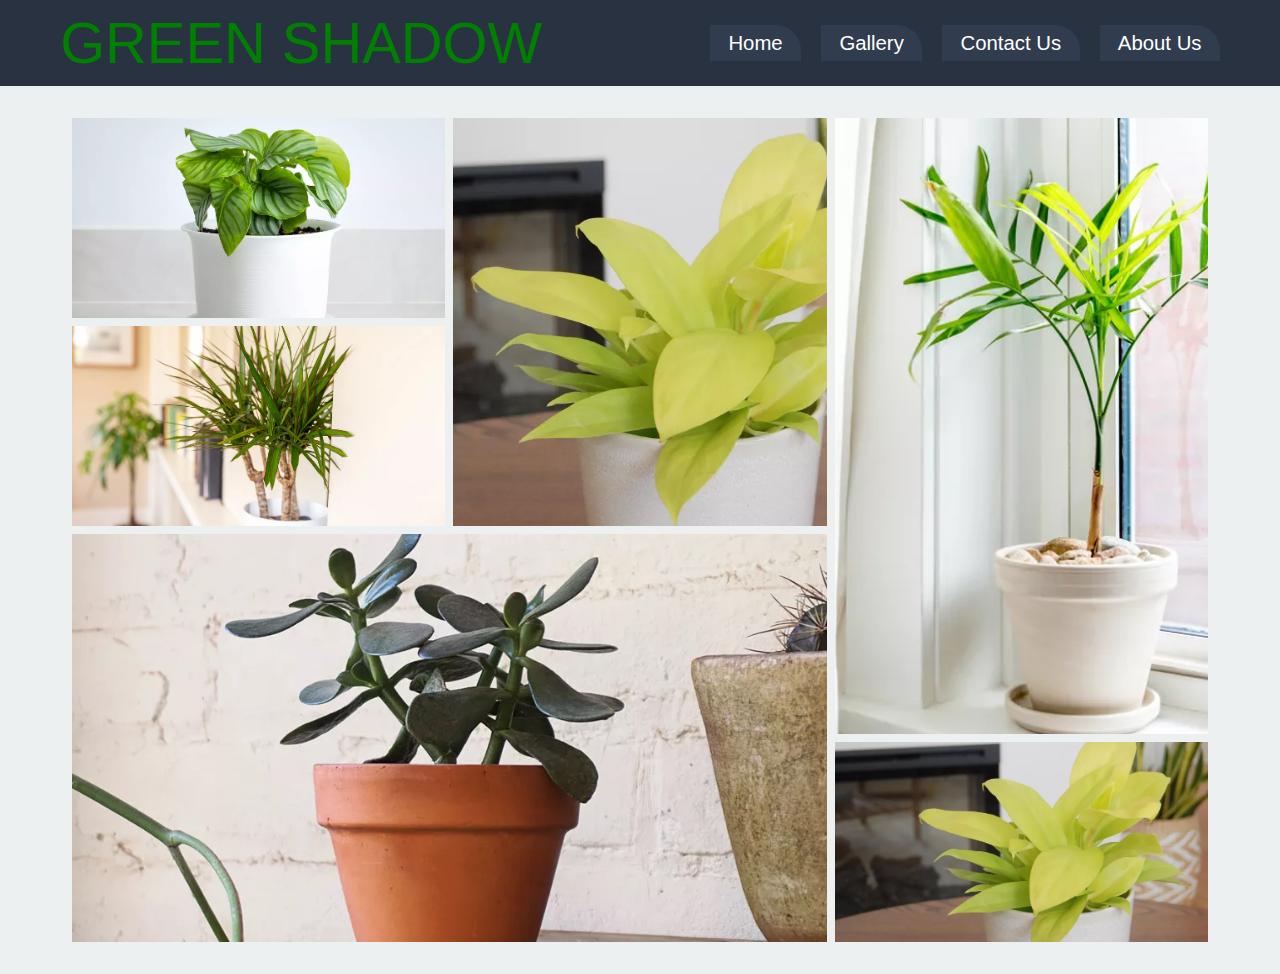
==== commit 9a55246e: "upload to netlify" ====
--- a/index.html
+++ b/index.html
@@ -4,7 +4,7 @@
     <meta charset="UTF-8">
     <meta http-equiv="X-UA-Compatible" content="IE=edge">
     <meta name="viewport" content="width=device-width, initial-scale=1.0">
-    <title>GREEN SHADOW</title>
+    <title>Document</title>
     <link rel="stylesheet" href="/style.css">
 </head>
 
@@ -30,7 +30,7 @@
             <a href="#" class="topnav__link">Gallery</a>
           </li>
           <li class="topnav__item">
-            <a href="./cool.html" class="topnav__link"> some plants </a>
+            <a href="#" class="topnav__link">Contact Us</a>
           </li>
           <li class="topnav__item">
             <a href="#" class="topnav__link">About Us</a>
@@ -44,15 +44,15 @@
                 <a href="#" class="gallery__link">
                     <img src="/assets/img.jpg" class="gallery__image" />
                     <div class="gallery__overlay">
-                        <span> زنبق السلام</span>
+                        <span>Calathea Orbifolia</span>
                     </div>
                 </a>
             </div>
             <div class="gallery__item gallery__item--2">
                 <a href="#" class="gallery__link">
-                    <img src="/صور نباتات/نبات 2.jpg" class="gallery__image" />
+                    <img src="/assets/img2.jpg" class="gallery__image" />
                     <div class="gallery__overlay">
-                        <span>العشق المتسلق</span>
+                        <span>Dracaena</span>
                     </div>
                 </a>
             </div>
@@ -60,44 +60,39 @@
                 <a href="#" class="gallery__link">
                     <img src="/assets/img3.jpg" class="gallery__image" />
                     <div class="gallery__overlay">
-                        <span>اوليفيرا</span>
+                        <span>Golden Goddess <br>Philodendron</span> 
+                        
                     </div>
                 </a>
             </div>
             <div class="gallery__item gallery__item--4">
                 <a href="#" class="gallery__link">
-                    <img src="/صور نباتات/img6.jpeg" class="gallery__image" />
+                    <img src="/assets/img1.jpg" class="gallery__image" />
                     <div class="gallery__overlay">
-                        <span>حديد الزهر</span>
+                        <span>Bamboo Palms</span>
                     </div>
                 </a>
             </div>
             <div class="gallery__item gallery__item--5">
                 <a href="#" class="gallery__link">
-                    <img src="/assets/img2.jpg" class="gallery__image" />
+                    <img src="/assets/img4.jpg" class="gallery__image" />
                     <div class="gallery__overlay">
-                        <span>بيرومينا</span>
+                        <span>Crassula Plants</span>
                     </div>
                 </a>
             </div>
             <div class="gallery__item gallery__item--6">
                 <a href="#" class="gallery__link">
-                    <img src="/صور نباتات/صورة 3.webp" class="gallery__image" />
+                    <img src="/assets/img3.jpg" class="gallery__image" />
                     <div class="gallery__overlay">
-                        <span> بوتس</span>
-            <div class="gallery__item gallery__item--6">
-                <a href="#" class="gallery__link">
-                    <img src="/صور نباتات/صورة 2.jpg" class="gallery__image" />
-                    <div class="gallery__overlay">
-                        <span>الروز</span>
-                    </div>
+                        <span>Group of horses</span>
                 </a>
             </div>
         </div>
+
     </div>
-
-
-
+        
+    
 </body>
 </html>
 </body>
--- a/style.css
+++ b/style.css
@@ -1,204 +1,207 @@
 *,
 *:before,
 *:after {
-  margin: 0;
-  padding: 0;
-  box-sizing: border-box;
+    margin: 0;
+    padding: 0;
+    box-sizing: border-box;
 }
 
 body {
-  font-family: "Roboto", sans-serif;
-  background: #ecf0f1;
+    font-family: 'Roboto', sans-serif;
+    background: #ecf0f1;
 }
 
 .wrapper {
-  max-width: 75rem;
-  padding: 2rem;
-  margin: 0 auto;
+    max-width: 75rem;
+    padding: 2rem;
+    margin: 0 auto;
 }
 
 /* Gallery */
 .gallery {
-  display: grid;
-  grid-template-columns: repeat(3, 1fr);
-  grid-template-rows: repeat(4, 12.5rem);
-  gap: 0.5rem;
+    display: grid;
+    grid-template-columns: repeat(3, 1fr);
+    grid-template-rows: repeat(4, 12.5rem);
+    gap: .5rem;
 }
 
 /* Gallery Layout */
 .gallery__item--1 {
-  grid-column: 1 / span 1;
-  grid-row: 1 / span 1;
+    grid-column: 1 / span 1;
+    grid-row: 1 / span 1;
 }
 
 .gallery__item--2 {
-  grid-column: 1 / span 1;
-  grid-row: 2 / span 1;
+    grid-column: 1 / span 1;
+    grid-row: 2 / span 1;
 }
 
 .gallery__item--3 {
-  grid-column: 2 / span 1;
-  grid-row: 1 / span 2;
+    grid-column: 2 / span 1;
+    grid-row: 1 / span 2;
 }
 
 .gallery__item--4 {
-  grid-column: 3 / span 1;
-  grid-row: 1 / span 3;
+    grid-column: 3 / span 1;
+    grid-row: 1 / span 3;
 }
 
 .gallery__item--5 {
-  grid-column: 1 / span 2;
-  grid-row: 3 / span 2;
+    grid-column: 1 / span 2;
+    grid-row: 3 / span 2;
 }
 
 .gallery__item--6 {
-  grid-column: 3 / span 1;
-  grid-row: 4 / span 1;
+    grid-column: 3 / span 1;
+    grid-row: 4 / span 1;
 }
 
 /* Gallery Link */
 .gallery__link {
-  position: relative;
-  display: block;
-  width: 100%;
-  height: 100%;
-  overflow: hidden;
+    position: relative;
+    display: block;
+    width: 100%;
+    height: 100%;
+    overflow: hidden;
 }
 
 /* Gallery Link Overlay */
 .gallery__overlay {
-  position: absolute;
-  top: 0;
-  bottom: 0;
-  left: 0;
-  right: 0;
-
-  display: flex;
-  flex-direction: column;
-  align-items: center;
-  justify-content: center;
-
-  background: rgba(0, 0, 0, 0.4);
-  font-size: 1.5rem;
-  color: #fff;
-  font-weight: 700;
-  text-transform: uppercase;
-
-  opacity: 0;
-  pointer-events: none;
-  transition: opacity 0.2s;
+    position: absolute;
+    top: 0;
+    bottom: 0;
+    left: 0;
+    right: 0;
+
+    display: flex;
+    flex-direction: column;
+    align-items: center;
+    justify-content: center;
+
+    background: rgba(0, 0, 0, 0.4);
+    font-size: 1.5rem;
+    color: #fff;
+    font-weight: 700;
+    text-transform: uppercase;
+
+    opacity: 0;
+    pointer-events: none;
+    transition: opacity .2s;
 }
 
 .gallery__link:hover .gallery__overlay {
-  opacity: 1;
+    opacity: 1;
 }
 
 /* Gallery Overlay Text */
 .gallery__overlay span {
-  position: relative;
-  line-height: 3rem;
+    position: relative;
+    line-height: 3rem;
 }
 
 .gallery__overlay span:before,
 .gallery__overlay span:after {
-  content: "";
-  position: absolute;
-  height: 2px;
-  width: 0;
-  background: #fff;
-  transition: width 0.3s ease-out 0.2s;
+    content: '';
+    position: absolute;
+    height: 2px;
+    width: 0;
+    background: #fff;
+    transition: width .3s ease-out .2s;
 }
 
 .gallery__overlay span:before {
-  top: 0;
-  left: 0;
+    top: 0;
+    left: 0;
 }
 
 .gallery__overlay span:after {
-  bottom: 0;
-  right: 0;
+    bottom: 0;
+    right: 0;
 }
 
 .gallery__link:hover .gallery__overlay span:before,
 .gallery__link:hover .gallery__overlay span:after {
-  width: 100%;
-}
+    width: 100%;    
+}
+
 
 /* Gallery Image */
 .gallery__image {
-  width: 100%;
-  height: 100%;
-  object-fit: cover;
-  transform: scale(1.05);
-  transition: transform 0.5s, filter 0.5s;
+    width: 100%;
+    height: 100%;
+    object-fit: cover;
+    transform: scale(1.05);
+    transition: 
+        transform .5s,
+        filter .5s;
 }
 
 .gallery__link:hover .gallery__image {
-  transform: scale(1.2);
-  filter: blur(2px);
+    transform: scale(1.2);
+    filter: blur(2px);
 }
 
 @media screen and (max-width: 60rem) {
-  .wrapper {
-    padding: 1rem;
-  }
-
-  .gallery {
-    grid-template-columns: repeat(2, 1fr);
-  }
-
-  /* Gallery Layout */
-  .gallery__item--1 {
-    grid-column: 1 / span 1;
-    grid-row: 1 / span 1;
-  }
-
-  .gallery__item--2 {
-    grid-column: 1 / span 1;
-    grid-row: 2 / span 1;
-  }
-
-  .gallery__item--3 {
-    grid-column: 2 / span 1;
-    grid-row: 1 / span 2;
-  }
-
-  .gallery__item--4 {
-    grid-column: 1 / span 1;
-    grid-row: 3 / span 2;
-  }
-
-  .gallery__item--5 {
-    grid-column: 2 / span 1;
-    grid-row: 3 / span 1;
-  }
-
-  .gallery__item--6 {
-    grid-column: 2 / span 1;
-    grid-row: 4 / span 1;
-  }
-
-  .gallery__overlay {
-    font-size: 1.25rem;
-  }
+    .wrapper {
+        padding: 1rem;
+    }
+
+    .gallery {
+        grid-template-columns: repeat(2, 1fr);
+    }
+
+    /* Gallery Layout */
+    .gallery__item--1 {
+        grid-column: 1 / span 1;
+        grid-row: 1 / span 1;
+    }
+
+    .gallery__item--2 {
+        grid-column: 1 / span 1;
+        grid-row: 2 / span 1;
+    }
+
+    .gallery__item--3 {
+        grid-column: 2 / span 1;
+        grid-row: 1 / span 2;
+    }
+
+    .gallery__item--4 {
+        grid-column: 1 / span 1;
+        grid-row: 3 / span 2;
+    }
+
+    .gallery__item--5 {
+        grid-column: 2 / span 1;
+        grid-row: 3 / span 1;
+    }
+
+    .gallery__item--6 {
+        grid-column: 2 / span 1;
+        grid-row: 4 / span 1;
+    }
+
+    .gallery__overlay {
+        font-size: 1.25rem;
+    }
 }
 
 @media screen and (max-width: 35rem) {
-  .gallery {
-    display: block;
-  }
-
-  .gallery__item {
-    margin: 0.5rem;
-  }
-
-  .gallery__link {
-    height: 80vw;
-  }
-
-  .gallery__overlay {
-    font-size: 1rem;
-  }
+    .gallery {
+        display: block;
+    }
+
+    .gallery__item {
+        margin: .5rem;
+    }
+
+    .gallery__link {
+        height: 80vw;
+    }
+
+    .gallery__overlay {
+        font-size: 1rem;
+    }
 }
 @import url("https://fonts.googleapis.com/css2?family=Mukta:wght@400;500;800&display=swap");
 
@@ -274,6 +277,7 @@
 .header {
   background: var(--headerBg);
   color: var(--headerColor);
+  
 }
 
 .header__btn {
@@ -297,6 +301,7 @@
   color: var(--topnavLinkColor);
   z-index: var(--alpha);
   text-decoration: none;
+  
 }
 
 .topnav__link::before {
@@ -344,6 +349,7 @@
   }
   .logo {
     margin: auto;
+    
   }
   .topnav {
     display: none; /* hide the nav until the button is not focus  */
@@ -379,102 +385,63 @@
     letter-spacing: 2px;
   }
 
-  /* LOOK FOR MOBILE */
-  @media screen and (max-width: 399px) {
-    .topnav_mobile_show {
-      background: var(--topnavMobileShowBg);
-    }
-    .topnav_mobile_show .topnav__link {
-      color: var(--topnavMobileShowTopnavLinkColor);
-      transition: 0.3s;
-    }
-    .topnav_mobile_show .topnav__link:hover {
-      color: var(--topnavMobileShowTopnavLinkHoverColor);
-    }
-  }
-
-  /* ICONS */
-  .icon-menu-open,
-  .icon-menu-close {
-    width: 50px;
-    height: 50px;
-    display: block;
-    position: relative;
-  }
-
-  .icon-menu-open::before {
-    position: absolute;
-    content: "";
-    top: 50%;
-    left: 50%;
-    transform: translate(-50%, -50%);
-    width: 50%;
-    height: 2px;
-    background: #fff;
-    box-shadow: 0 -8px 0 #fff, 0 8px 0 #fff;
-  }
-
-  .icon-menu-close::before {
-    position: absolute;
-    top: 50%;
-    left: 50%;
-    transform: translate(-50%, -50%) rotate(45deg);
-    width: 2px;
-    height: 50%;
-    content: "";
-    background: #fff;
-  }
-
-  .icon-menu-close::after {
-    position: absolute;
-    top: 50%;
-    left: 50%;
-    transform: translate(-50%, -50%) rotate(-45deg);
-    width: 2px;
-    height: 50%;
-    content: "";
-    background: #fff;
-  }
-
-  /*
-.ok{
-  margin-top: 2.5rem;
-}
-.ok img {
-  margin-right: 2rem;
-  width: 2.5rem;
-  transition: 0.4s;
-}
-
-.ok img:hover{
-  transform: scale(1.2);
-}
-*/
- /* .footer {
-    display: flex;
-    justify-content: center;
-    background-color: black;
-
-    width: 100%;
-    height: 500px;*/
-  
-div.gallery {
-  margin: 5px;
-  border: 1px solid #ccc;
-  float: left;
-  width: 180px;
-}
-
-div.gallery:hover {
-  border: 1px solid #777;
-}
-
-div.gallery img {
-  width: 100%;
-  height: auto;
-}
-
-div.desc {
-  padding: 15px;
-  text-align: center;
-}+
+/* LOOK FOR MOBILE */
+@media screen and (max-width: 399px) {
+  .topnav_mobile_show {
+    background: var(--topnavMobileShowBg);
+  }
+  .topnav_mobile_show .topnav__link {
+    color: var(--topnavMobileShowTopnavLinkColor);
+    transition: 0.3s;
+  }
+  .topnav_mobile_show .topnav__link:hover {
+    color: var(--topnavMobileShowTopnavLinkHoverColor);
+  }
+}
+
+/* ICONS */
+.icon-menu-open,
+.icon-menu-close{
+  width: 50px;
+  height: 50px;
+  display: block;
+  position: relative;
+}
+
+.icon-menu-open::before {
+  position: absolute;
+  content: '';
+  top: 50%;
+  left: 50%;
+  transform: translate(-50%,-50%);
+  width: 50%;
+  height: 2px;
+  background: #fff;
+  box-shadow:
+    0 -8px 0 #fff,
+    0 8px 0 #fff;
+}
+
+.icon-menu-close::before {
+  position: absolute;
+  top: 50%;
+  left: 50%;
+  transform: translate(-50%,-50%) rotate(45deg);
+  width: 2px;
+  height: 50%;
+  content: '';
+  background: #fff;
+}
+
+.icon-menu-close::after {
+  position: absolute;
+  top: 50%;
+  left: 50%;
+  transform: translate(-50%,-50%) rotate(-45deg);
+  width: 2px;
+  height: 50%;
+  content: '';
+  background: #fff;
+}
+}
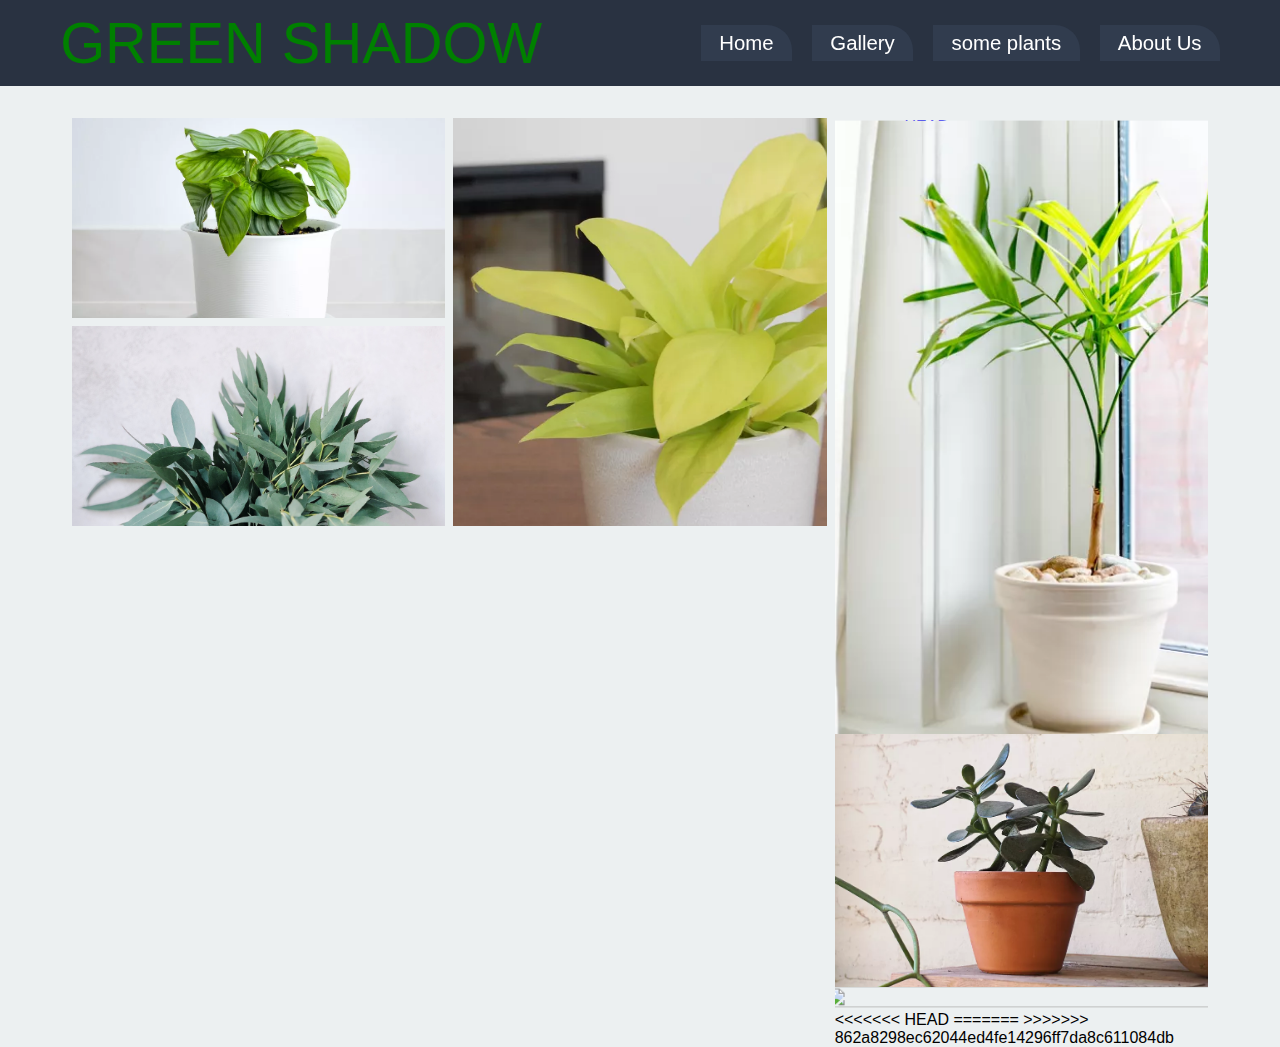
==== commit 7e9a1584: "upload to netlify" ====
--- a/index.html
+++ b/index.html
@@ -4,7 +4,7 @@
     <meta charset="UTF-8">
     <meta http-equiv="X-UA-Compatible" content="IE=edge">
     <meta name="viewport" content="width=device-width, initial-scale=1.0">
-    <title>Document</title>
+    <title>GREEN SHADOW</title>
     <link rel="stylesheet" href="/style.css">
 </head>
 
@@ -30,7 +30,7 @@
             <a href="#" class="topnav__link">Gallery</a>
           </li>
           <li class="topnav__item">
-            <a href="#" class="topnav__link">Contact Us</a>
+            <a href="./cool.html" class="topnav__link"> some plants </a>
           </li>
           <li class="topnav__item">
             <a href="#" class="topnav__link">About Us</a>
@@ -44,15 +44,23 @@
                 <a href="#" class="gallery__link">
                     <img src="/assets/img.jpg" class="gallery__image" />
                     <div class="gallery__overlay">
+<<<<<<< HEAD
                         <span>Calathea Orbifolia</span>
+=======
+                        <span> زنبق السلام</span>
+>>>>>>> 862a8298ec62044ed4fe14296ff7da8c611084db
                     </div>
                 </a>
             </div>
             <div class="gallery__item gallery__item--2">
                 <a href="#" class="gallery__link">
-                    <img src="/assets/img2.jpg" class="gallery__image" />
+                    <img src="/صور نباتات/نبات 2.jpg" class="gallery__image" />
                     <div class="gallery__overlay">
+<<<<<<< HEAD
                         <span>Dracaena</span>
+=======
+                        <span>العشق المتسلق</span>
+>>>>>>> 862a8298ec62044ed4fe14296ff7da8c611084db
                     </div>
                 </a>
             </div>
@@ -60,16 +68,26 @@
                 <a href="#" class="gallery__link">
                     <img src="/assets/img3.jpg" class="gallery__image" />
                     <div class="gallery__overlay">
+<<<<<<< HEAD
                         <span>Golden Goddess <br>Philodendron</span> 
                         
+=======
+                        <span>اوليفيرا</span>
+>>>>>>> 862a8298ec62044ed4fe14296ff7da8c611084db
                     </div>
                 </a>
             </div>
             <div class="gallery__item gallery__item--4">
                 <a href="#" class="gallery__link">
+<<<<<<< HEAD
                     <img src="/assets/img1.jpg" class="gallery__image" />
                     <div class="gallery__overlay">
                         <span>Bamboo Palms</span>
+=======
+                    <img src="/صور نباتات/img6.jpeg" class="gallery__image" />
+                    <div class="gallery__overlay">
+                        <span>حديد الزهر</span>
+>>>>>>> 862a8298ec62044ed4fe14296ff7da8c611084db
                     </div>
                 </a>
             </div>
@@ -77,22 +95,41 @@
                 <a href="#" class="gallery__link">
                     <img src="/assets/img4.jpg" class="gallery__image" />
                     <div class="gallery__overlay">
+<<<<<<< HEAD
                         <span>Crassula Plants</span>
+=======
+                        <span>بيرومينا</span>
+>>>>>>> 862a8298ec62044ed4fe14296ff7da8c611084db
                     </div>
                 </a>
             </div>
             <div class="gallery__item gallery__item--6">
                 <a href="#" class="gallery__link">
-                    <img src="/assets/img3.jpg" class="gallery__image" />
+                    <img src="/صور نباتات/صورة 3.webp" class="gallery__image" />
                     <div class="gallery__overlay">
+<<<<<<< HEAD
                         <span>Group of horses</span>
+=======
+                        <span> بوتس</span>
+            <div class="gallery__item gallery__item--6">
+                <a href="#" class="gallery__link">
+                    <img src="/صور نباتات/صورة 2.jpg" class="gallery__image" />
+                    <div class="gallery__overlay">
+                        <span>الروز</span>
+                    </div>
+>>>>>>> 862a8298ec62044ed4fe14296ff7da8c611084db
                 </a>
             </div>
         </div>
-
     </div>
+<<<<<<< HEAD
         
     
+=======
+
+
+
+>>>>>>> 862a8298ec62044ed4fe14296ff7da8c611084db
 </body>
 </html>
 </body>
--- a/style.css
+++ b/style.css
@@ -1,207 +1,204 @@
 *,
 *:before,
 *:after {
-    margin: 0;
-    padding: 0;
-    box-sizing: border-box;
+  margin: 0;
+  padding: 0;
+  box-sizing: border-box;
 }
 
 body {
-    font-family: 'Roboto', sans-serif;
-    background: #ecf0f1;
+  font-family: "Roboto", sans-serif;
+  background: #ecf0f1;
 }
 
 .wrapper {
-    max-width: 75rem;
-    padding: 2rem;
-    margin: 0 auto;
+  max-width: 75rem;
+  padding: 2rem;
+  margin: 0 auto;
 }
 
 /* Gallery */
 .gallery {
-    display: grid;
-    grid-template-columns: repeat(3, 1fr);
-    grid-template-rows: repeat(4, 12.5rem);
-    gap: .5rem;
+  display: grid;
+  grid-template-columns: repeat(3, 1fr);
+  grid-template-rows: repeat(4, 12.5rem);
+  gap: 0.5rem;
 }
 
 /* Gallery Layout */
 .gallery__item--1 {
+  grid-column: 1 / span 1;
+  grid-row: 1 / span 1;
+}
+
+.gallery__item--2 {
+  grid-column: 1 / span 1;
+  grid-row: 2 / span 1;
+}
+
+.gallery__item--3 {
+  grid-column: 2 / span 1;
+  grid-row: 1 / span 2;
+}
+
+.gallery__item--4 {
+  grid-column: 3 / span 1;
+  grid-row: 1 / span 3;
+}
+
+.gallery__item--5 {
+  grid-column: 1 / span 2;
+  grid-row: 3 / span 2;
+}
+
+.gallery__item--6 {
+  grid-column: 3 / span 1;
+  grid-row: 4 / span 1;
+}
+
+/* Gallery Link */
+.gallery__link {
+  position: relative;
+  display: block;
+  width: 100%;
+  height: 100%;
+  overflow: hidden;
+}
+
+/* Gallery Link Overlay */
+.gallery__overlay {
+  position: absolute;
+  top: 0;
+  bottom: 0;
+  left: 0;
+  right: 0;
+
+  display: flex;
+  flex-direction: column;
+  align-items: center;
+  justify-content: center;
+
+  background: rgba(0, 0, 0, 0.4);
+  font-size: 1.5rem;
+  color: #fff;
+  font-weight: 700;
+  text-transform: uppercase;
+
+  opacity: 0;
+  pointer-events: none;
+  transition: opacity 0.2s;
+}
+
+.gallery__link:hover .gallery__overlay {
+  opacity: 1;
+}
+
+/* Gallery Overlay Text */
+.gallery__overlay span {
+  position: relative;
+  line-height: 3rem;
+}
+
+.gallery__overlay span:before,
+.gallery__overlay span:after {
+  content: "";
+  position: absolute;
+  height: 2px;
+  width: 0;
+  background: #fff;
+  transition: width 0.3s ease-out 0.2s;
+}
+
+.gallery__overlay span:before {
+  top: 0;
+  left: 0;
+}
+
+.gallery__overlay span:after {
+  bottom: 0;
+  right: 0;
+}
+
+.gallery__link:hover .gallery__overlay span:before,
+.gallery__link:hover .gallery__overlay span:after {
+  width: 100%;
+}
+
+/* Gallery Image */
+.gallery__image {
+  width: 100%;
+  height: 100%;
+  object-fit: cover;
+  transform: scale(1.05);
+  transition: transform 0.5s, filter 0.5s;
+}
+
+.gallery__link:hover .gallery__image {
+  transform: scale(1.2);
+  filter: blur(2px);
+}
+
+@media screen and (max-width: 60rem) {
+  .wrapper {
+    padding: 1rem;
+  }
+
+  .gallery {
+    grid-template-columns: repeat(2, 1fr);
+  }
+
+  /* Gallery Layout */
+  .gallery__item--1 {
     grid-column: 1 / span 1;
     grid-row: 1 / span 1;
-}
-
-.gallery__item--2 {
+  }
+
+  .gallery__item--2 {
     grid-column: 1 / span 1;
     grid-row: 2 / span 1;
-}
-
-.gallery__item--3 {
+  }
+
+  .gallery__item--3 {
     grid-column: 2 / span 1;
     grid-row: 1 / span 2;
-}
-
-.gallery__item--4 {
-    grid-column: 3 / span 1;
-    grid-row: 1 / span 3;
-}
-
-.gallery__item--5 {
-    grid-column: 1 / span 2;
+  }
+
+  .gallery__item--4 {
+    grid-column: 1 / span 1;
     grid-row: 3 / span 2;
-}
-
-.gallery__item--6 {
-    grid-column: 3 / span 1;
+  }
+
+  .gallery__item--5 {
+    grid-column: 2 / span 1;
+    grid-row: 3 / span 1;
+  }
+
+  .gallery__item--6 {
+    grid-column: 2 / span 1;
     grid-row: 4 / span 1;
-}
-
-/* Gallery Link */
-.gallery__link {
-    position: relative;
+  }
+
+  .gallery__overlay {
+    font-size: 1.25rem;
+  }
+}
+
+@media screen and (max-width: 35rem) {
+  .gallery {
     display: block;
-    width: 100%;
-    height: 100%;
-    overflow: hidden;
-}
-
-/* Gallery Link Overlay */
-.gallery__overlay {
-    position: absolute;
-    top: 0;
-    bottom: 0;
-    left: 0;
-    right: 0;
-
-    display: flex;
-    flex-direction: column;
-    align-items: center;
-    justify-content: center;
-
-    background: rgba(0, 0, 0, 0.4);
-    font-size: 1.5rem;
-    color: #fff;
-    font-weight: 700;
-    text-transform: uppercase;
-
-    opacity: 0;
-    pointer-events: none;
-    transition: opacity .2s;
-}
-
-.gallery__link:hover .gallery__overlay {
-    opacity: 1;
-}
-
-/* Gallery Overlay Text */
-.gallery__overlay span {
-    position: relative;
-    line-height: 3rem;
-}
-
-.gallery__overlay span:before,
-.gallery__overlay span:after {
-    content: '';
-    position: absolute;
-    height: 2px;
-    width: 0;
-    background: #fff;
-    transition: width .3s ease-out .2s;
-}
-
-.gallery__overlay span:before {
-    top: 0;
-    left: 0;
-}
-
-.gallery__overlay span:after {
-    bottom: 0;
-    right: 0;
-}
-
-.gallery__link:hover .gallery__overlay span:before,
-.gallery__link:hover .gallery__overlay span:after {
-    width: 100%;    
-}
-
-
-/* Gallery Image */
-.gallery__image {
-    width: 100%;
-    height: 100%;
-    object-fit: cover;
-    transform: scale(1.05);
-    transition: 
-        transform .5s,
-        filter .5s;
-}
-
-.gallery__link:hover .gallery__image {
-    transform: scale(1.2);
-    filter: blur(2px);
-}
-
-@media screen and (max-width: 60rem) {
-    .wrapper {
-        padding: 1rem;
-    }
-
-    .gallery {
-        grid-template-columns: repeat(2, 1fr);
-    }
-
-    /* Gallery Layout */
-    .gallery__item--1 {
-        grid-column: 1 / span 1;
-        grid-row: 1 / span 1;
-    }
-
-    .gallery__item--2 {
-        grid-column: 1 / span 1;
-        grid-row: 2 / span 1;
-    }
-
-    .gallery__item--3 {
-        grid-column: 2 / span 1;
-        grid-row: 1 / span 2;
-    }
-
-    .gallery__item--4 {
-        grid-column: 1 / span 1;
-        grid-row: 3 / span 2;
-    }
-
-    .gallery__item--5 {
-        grid-column: 2 / span 1;
-        grid-row: 3 / span 1;
-    }
-
-    .gallery__item--6 {
-        grid-column: 2 / span 1;
-        grid-row: 4 / span 1;
-    }
-
-    .gallery__overlay {
-        font-size: 1.25rem;
-    }
-}
-
-@media screen and (max-width: 35rem) {
-    .gallery {
-        display: block;
-    }
-
-    .gallery__item {
-        margin: .5rem;
-    }
-
-    .gallery__link {
-        height: 80vw;
-    }
-
-    .gallery__overlay {
-        font-size: 1rem;
-    }
+  }
+
+  .gallery__item {
+    margin: 0.5rem;
+  }
+
+  .gallery__link {
+    height: 80vw;
+  }
+
+  .gallery__overlay {
+    font-size: 1rem;
+  }
 }
 @import url("https://fonts.googleapis.com/css2?family=Mukta:wght@400;500;800&display=swap");
 
@@ -277,7 +274,6 @@
 .header {
   background: var(--headerBg);
   color: var(--headerColor);
-  
 }
 
 .header__btn {
@@ -301,7 +297,6 @@
   color: var(--topnavLinkColor);
   z-index: var(--alpha);
   text-decoration: none;
-  
 }
 
 .topnav__link::before {
@@ -349,7 +344,6 @@
   }
   .logo {
     margin: auto;
-    
   }
   .topnav {
     display: none; /* hide the nav until the button is not focus  */
@@ -385,55 +379,102 @@
     letter-spacing: 2px;
   }
 
-
-/* LOOK FOR MOBILE */
-@media screen and (max-width: 399px) {
-  .topnav_mobile_show {
-    background: var(--topnavMobileShowBg);
-  }
-  .topnav_mobile_show .topnav__link {
-    color: var(--topnavMobileShowTopnavLinkColor);
-    transition: 0.3s;
-  }
-  .topnav_mobile_show .topnav__link:hover {
-    color: var(--topnavMobileShowTopnavLinkHoverColor);
-  }
-}
-
-/* ICONS */
-.icon-menu-open,
-.icon-menu-close{
-  width: 50px;
-  height: 50px;
-  display: block;
-  position: relative;
-}
-
-.icon-menu-open::before {
-  position: absolute;
-  content: '';
-  top: 50%;
-  left: 50%;
-  transform: translate(-50%,-50%);
-  width: 50%;
-  height: 2px;
-  background: #fff;
-  box-shadow:
-    0 -8px 0 #fff,
-    0 8px 0 #fff;
-}
-
-.icon-menu-close::before {
-  position: absolute;
-  top: 50%;
-  left: 50%;
-  transform: translate(-50%,-50%) rotate(45deg);
-  width: 2px;
-  height: 50%;
-  content: '';
-  background: #fff;
-}
-
+  /* LOOK FOR MOBILE */
+  @media screen and (max-width: 399px) {
+    .topnav_mobile_show {
+      background: var(--topnavMobileShowBg);
+    }
+    .topnav_mobile_show .topnav__link {
+      color: var(--topnavMobileShowTopnavLinkColor);
+      transition: 0.3s;
+    }
+    .topnav_mobile_show .topnav__link:hover {
+      color: var(--topnavMobileShowTopnavLinkHoverColor);
+    }
+  }
+
+  /* ICONS */
+  .icon-menu-open,
+  .icon-menu-close {
+    width: 50px;
+    height: 50px;
+    display: block;
+    position: relative;
+  }
+
+  .icon-menu-open::before {
+    position: absolute;
+    content: "";
+    top: 50%;
+    left: 50%;
+    transform: translate(-50%, -50%);
+    width: 50%;
+    height: 2px;
+    background: #fff;
+    box-shadow: 0 -8px 0 #fff, 0 8px 0 #fff;
+  }
+
+  .icon-menu-close::before {
+    position: absolute;
+    top: 50%;
+    left: 50%;
+    transform: translate(-50%, -50%) rotate(45deg);
+    width: 2px;
+    height: 50%;
+    content: "";
+    background: #fff;
+  }
+
+  .icon-menu-close::after {
+    position: absolute;
+    top: 50%;
+    left: 50%;
+    transform: translate(-50%, -50%) rotate(-45deg);
+    width: 2px;
+    height: 50%;
+    content: "";
+    background: #fff;
+  }
+
+  /*
+.ok{
+  margin-top: 2.5rem;
+}
+.ok img {
+  margin-right: 2rem;
+  width: 2.5rem;
+  transition: 0.4s;
+}
+
+.ok img:hover{
+  transform: scale(1.2);
+}
+*/
+ /* .footer {
+    display: flex;
+    justify-content: center;
+    background-color: black;
+
+    width: 100%;
+    height: 500px;*/
+  
+div.gallery {
+  margin: 5px;
+  border: 1px solid #ccc;
+  float: left;
+  width: 180px;
+}
+
+div.gallery:hover {
+  border: 1px solid #777;
+}
+
+div.gallery img {
+  width: 100%;
+  height: auto;
+}
+
+<<<<<<< HEAD
 .icon-menu-close::after {
   position: absolute;
   top: 50%;
@@ -445,3 +486,9 @@
   background: #fff;
 }
 }
+=======
+div.desc {
+  padding: 15px;
+  text-align: center;
+}
+>>>>>>> 862a8298ec62044ed4fe14296ff7da8c611084db
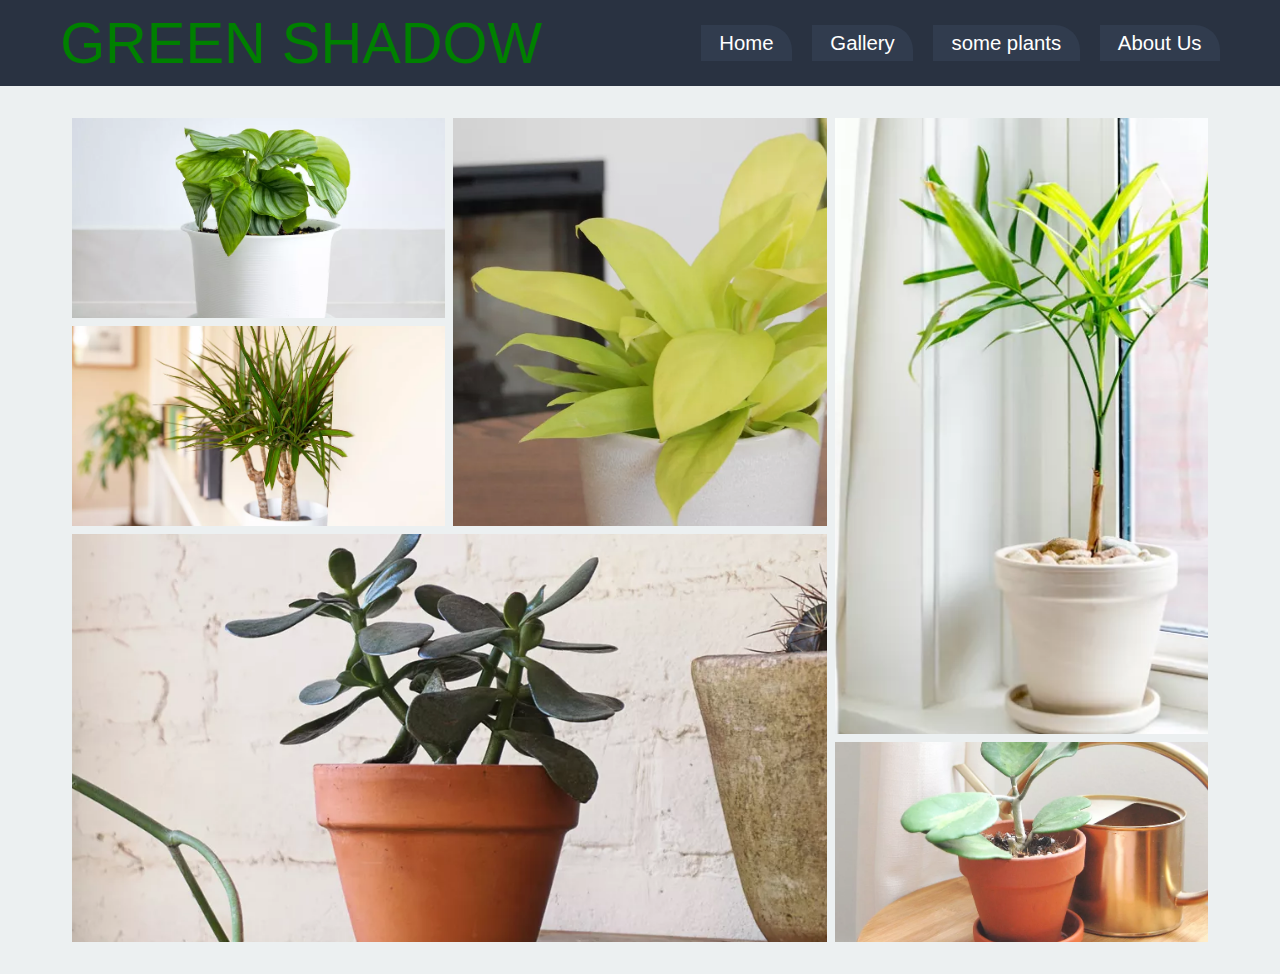
==== commit d893affc: "upload to netlity" ====
--- a/index.html
+++ b/index.html
@@ -44,23 +44,15 @@
                 <a href="#" class="gallery__link">
                     <img src="/assets/img.jpg" class="gallery__image" />
                     <div class="gallery__overlay">
-<<<<<<< HEAD
                         <span>Calathea Orbifolia</span>
-=======
-                        <span> زنبق السلام</span>
->>>>>>> 862a8298ec62044ed4fe14296ff7da8c611084db
                     </div>
                 </a>
             </div>
             <div class="gallery__item gallery__item--2">
                 <a href="#" class="gallery__link">
-                    <img src="/صور نباتات/نبات 2.jpg" class="gallery__image" />
+                    <img src="/assets/img2.jpg" class="gallery__image" />
                     <div class="gallery__overlay">
-<<<<<<< HEAD
                         <span>Dracaena</span>
-=======
-                        <span>العشق المتسلق</span>
->>>>>>> 862a8298ec62044ed4fe14296ff7da8c611084db
                     </div>
                 </a>
             </div>
@@ -68,26 +60,16 @@
                 <a href="#" class="gallery__link">
                     <img src="/assets/img3.jpg" class="gallery__image" />
                     <div class="gallery__overlay">
-<<<<<<< HEAD
                         <span>Golden Goddess <br>Philodendron</span> 
                         
-=======
-                        <span>اوليفيرا</span>
->>>>>>> 862a8298ec62044ed4fe14296ff7da8c611084db
                     </div>
                 </a>
             </div>
             <div class="gallery__item gallery__item--4">
                 <a href="#" class="gallery__link">
-<<<<<<< HEAD
                     <img src="/assets/img1.jpg" class="gallery__image" />
                     <div class="gallery__overlay">
                         <span>Bamboo Palms</span>
-=======
-                    <img src="/صور نباتات/img6.jpeg" class="gallery__image" />
-                    <div class="gallery__overlay">
-                        <span>حديد الزهر</span>
->>>>>>> 862a8298ec62044ed4fe14296ff7da8c611084db
                     </div>
                 </a>
             </div>
@@ -95,41 +77,22 @@
                 <a href="#" class="gallery__link">
                     <img src="/assets/img4.jpg" class="gallery__image" />
                     <div class="gallery__overlay">
-<<<<<<< HEAD
                         <span>Crassula Plants</span>
-=======
-                        <span>بيرومينا</span>
->>>>>>> 862a8298ec62044ed4fe14296ff7da8c611084db
                     </div>
                 </a>
             </div>
             <div class="gallery__item gallery__item--6">
                 <a href="#" class="gallery__link">
-                    <img src="/صور نباتات/صورة 3.webp" class="gallery__image" />
+                    <img src="/assets/img5.jpg" class="gallery__image" />
                     <div class="gallery__overlay">
-<<<<<<< HEAD
-                        <span>Group of horses</span>
-=======
-                        <span> بوتس</span>
-            <div class="gallery__item gallery__item--6">
-                <a href="#" class="gallery__link">
-                    <img src="/صور نباتات/صورة 2.jpg" class="gallery__image" />
-                    <div class="gallery__overlay">
-                        <span>الروز</span>
+                        <span>Hoya Kerrii</span>
                     </div>
->>>>>>> 862a8298ec62044ed4fe14296ff7da8c611084db
                 </a>
             </div>
         </div>
     </div>
-<<<<<<< HEAD
         
     
-=======
-
-
-
->>>>>>> 862a8298ec62044ed4fe14296ff7da8c611084db
 </body>
 </html>
 </body>
